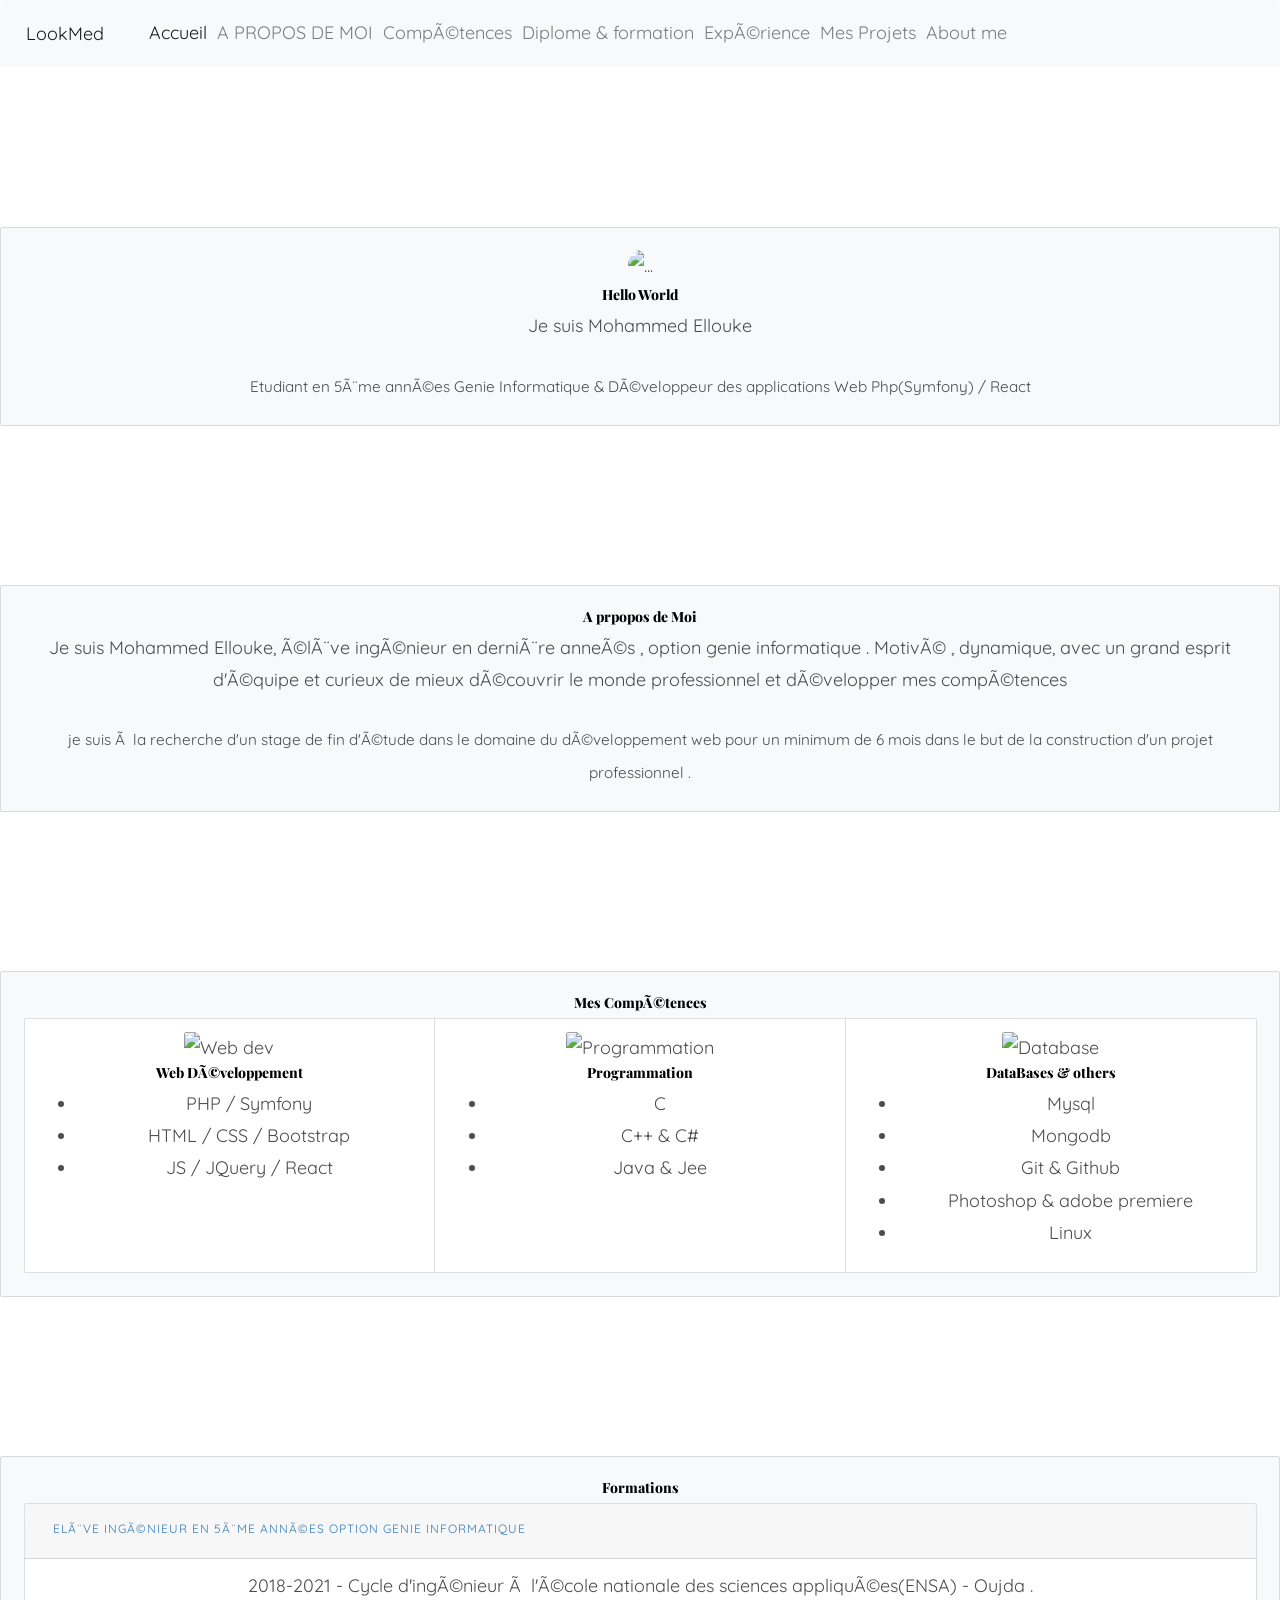
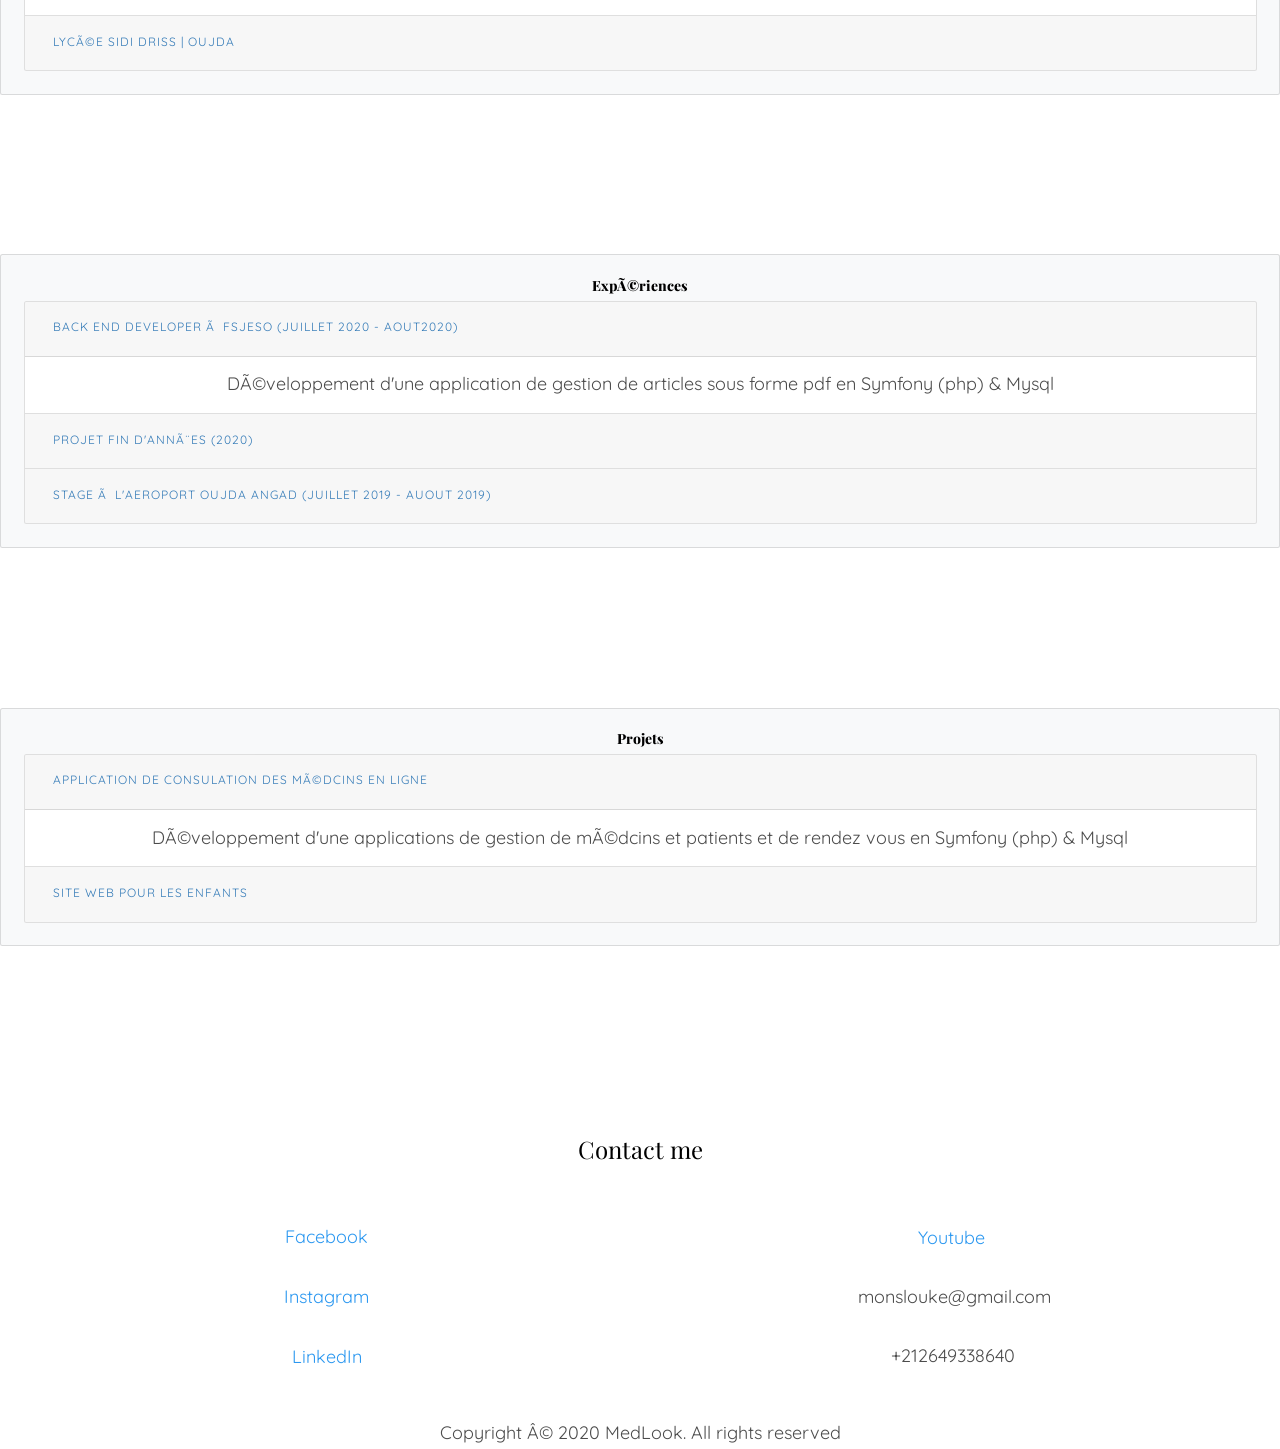
==== index.html @ b2bcc021 "up up" ====
<!DOCTYPE html>
<html>
    <head>
        
        <link rel="stylesheet" href="https://cdn.jsdelivr.net/npm/bootstrap@4.5.3/dist/css/bootstrap.min.css" integrity="sha384-TX8t27EcRE3e/ihU7zmQxVncDAy5uIKz4rEkgIXeMed4M0jlfIDPvg6uqKI2xXr2" crossorigin="anonymous">    
        <link rel="stylesheet" href="css/styles.css">
        <link href="https://fonts.googleapis.com/css?family=Quicksand:300,400,500,700" rel="stylesheet">
	    <link href="https://fonts.googleapis.com/css?family=Playfair+Display:400,400i,700" rel="stylesheet">
        <title>Mohammed World</title>
        <!-- Animate.css -->
     	<link rel="stylesheet" href="css/animate.css">
	    <!-- Icomoon Icon Fonts-->
	    <link rel="stylesheet" href="css/icomoon.css">
      	<!-- Bootstrap  -->
	    <link rel="stylesheet" href="css/bootstrap.css">
     	<!-- Flexslider  -->
	    <link rel="stylesheet" href="css/flexslider.css">
	    <!-- Flaticons  -->
	   
	    <!-- Owl Carousel -->
	   <link rel="stylesheet" href="css/owl.carousel.min.css">
	   <link rel="stylesheet" href="css/owl.theme.default.min.css">
	    <!-- Theme style  -->
	    <link rel="stylesheet" href="css/style.css">

	    <!-- Modernizr JS -->
	    <script src="js/modernizr-2.6.2.min.js"></script>
        
   
    </head>
    <body>


      
        <nav class="navbar navbar-expand-lg navbar-light bg-light mb-5">
            <a class="navbar-brand" href="#">LookMed</a>
            <button class="navbar-toggler" type="button" data-toggle="collapse" data-target="#navbarNavAltMarkup" aria-controls="navbarNavAltMarkup" aria-expanded="false" aria-label="Toggle navigation">
            <span class="navbar-toggler-icon"></span>
            </button>
            <div class="collapse navbar-collapse" id="navbarNavAltMarkup">
                <div class="navbar-nav">
            <a class="nav-link active" href="#acc">Accueil</a>
            <a class="nav-link" href="#apro">A PROPOS DE MOI</a>
            <a class="nav-link" href="#comp">Compétences</a>
            <a class="nav-link" href="#dip">Diplome & formation</a>
            <a class="nav-link" href="#exp">Expérience</a>
            <a class="nav-link" href="#proj">Mes Projets</a>
            <a class="nav-link" href="#abt">About me</a>
                </div>
            </div>
        </nav>    
            <br>
            <br>
            <br> 
            <br>
            <div class="card mb-3 shadow-none p-3 mb-5 bg-light rounded" id="acc">
                
                <div class="card-body text-center">
                    <img class="rounded-circle mb-2" src="./Images/me.png"   alt="..." width="200" height="200">
                    <h5 class="card-title">Hello World</h5>
                    <p class="card-text">Je suis Mohammed Ellouke</p>
                    <p class="card-text"><small >Etudiant en 5ème années Genie Informatique & Développeur des applications Web Php(Symfony) / React</small></p>
                </div>
            </div>
            <br>
            <br>
            <br>
            <br>
            <div class="card mb-3 shadow-none p-3 mb-5 bg-light rounded" id="apro">
                
                <div class="card-body text-center">
                    <h5 class="card-title">A prpopos de Moi</h5>
                    <p class="card-text">Je suis Mohammed Ellouke, élève ingénieur en dernière anneés , option genie informatique . Motivé , dynamique, avec un grand esprit d'équipe et curieux de mieux découvrir le monde professionnel et développer mes compétences </p>
                    <p class="card-text"><small >je suis à la recherche d'un stage de fin d'étude dans le domaine du développement web pour un minimum de 6 mois dans le but de la construction d'un projet professionnel .</small></p>
                </div>
            </div>
            <br>
            <br>
            <br> 
            <br>
            <div class="card mb-3 shadow-none p-3 mb-5 bg-light rounded" id="comp">
                <div class="card-body text-center">
                <h5 class="card-title">Mes Compétences</h5>
                <div class="card-group">
                    <div class="card text-center" >
                    <div class="card-body">
                        <img class="rounded center" src="./Images/web.jpg"  alt="Web dev" width="100" height="100">
                        <h5 class="card-title">Web Développement</h5>
                        <ul>
                            <li>PHP / Symfony</li>
                            <li>HTML / CSS / Bootstrap</li>
                            <li>JS / JQuery / React</li>
                        </ul>    
                    </div>
                    </div>
                    <div class="card text-center">
                    <div class="card-body">
                        <img class="rounded center" src="./Images/programmation.jpg" alt="Programmation" width="100" height="100">
                        <h5 class="card-title">Programmation</h5>
                        <ul>
                            <li>C</li>
                            <li>C++ & C#</li>
                            <li>Java & Jee</li>
                        </ul>    
                    </div>
                    </div>
                    <div class="card text-center">
                    <div class="card-body">
                        <img class="rounded center" src="./Images/database.jpg"  alt="Database" width="100" height="100">
                        <h5 class="card-title">DataBases & others</h5>
                        <ul>
                            <li>Mysql</li>
                            <li>Mongodb</li>
                            <li>Git & Github</li>
                            <li>Photoshop & adobe premiere</li>
                            <li>Linux</li>
                        </ul>  
                    </div>
                    </div>
                    </div>
                </div>
            </div>
            <br>
            <br>
            <br> 
            <br>
            <div class="card mb-3 shadow-none p-3 mb-5 bg-light rounded" id="dip">
                
                <div class="card-body text-center">
                    <h5 class="card-title">Formations</h5>
                    <div class="accordion" id="accordionExample0">
                        <div class="card">
                          <div class="card-header" id="headingOne0">
                            <h2 class="mb-0">
                              <button class="btn btn-link btn-block text-left" type="button" data-toggle="collapse" data-target="#collapseOne0" aria-expanded="true" aria-controls="collapseOne">
                                Elève ingénieur en 5ème années option Genie informatique 
                              </button>
                            </h2>
                          </div>
                      
                          <div id="collapseOne0" class="collapse show" aria-labelledby="headingOne0" data-parent="#accordionExample">
                            <div class="card-body">
                                2018-2021 - Cycle d'ingénieur à l'école nationale des sciences appliquées(ENSA) - Oujda .
                            </div>
                          </div>
                        </div>
                        <div class="card">
                          <div class="card-header" id="headingTwo0">
                            <h2 class="mb-0">
                              <button class="btn btn-link btn-block text-left collapsed" type="button" data-toggle="collapse" data-target="#collapseTwo0" aria-expanded="false" aria-controls="collapseTwo">
                                Lycée Sidi Driss | Oujda
                            </button>
                            </h2>
                          </div>
                          <div id="collapseTwo0" class="collapse" aria-labelledby="headingTwo0" data-parent="#accordionExample0">
                            <div class="card-body">
                                2015-2016 Baccalaureat Option Sciences expérimentales-Sciences physiques mention :Trés Bien
                            </div>
                          </div>
                        </div>
                      </div>    
                </div>
            </div>
            <br>
            <br>
            <br> 
            <br>
            <div class="card mb-3 shadow-none p-3 mb-5 bg-light rounded" id="exp">
                <div class="card-body text-center">
                    <h5 class="card-title">Expériences</h5>
                    <div class="accordion" id="accordionExample">
                        <div class="card">
                          <div class="card-header" id="headingOne">
                            <h2 class="mb-0">
                              <button class="btn btn-link btn-block text-left" type="button" data-toggle="collapse" data-target="#collapseOne" aria-expanded="true" aria-controls="collapseOne">
                                Back End Developer à FSJESO (juillet 2020 - Aout2020) 
                              </button>
                            </h2>
                          </div>
                      
                          <div id="collapseOne" class="collapse show" aria-labelledby="headingOne" data-parent="#accordionExample">
                            <div class="card-body">
                                Développement d'une application de gestion de articles sous forme pdf en Symfony (php) & Mysql
                            </div>
                          </div>
                        </div>
                        <div class="card">
                          <div class="card-header" id="headingTwo">
                            <h2 class="mb-0">
                              <button class="btn btn-link btn-block text-left collapsed" type="button" data-toggle="collapse" data-target="#collapseTwo" aria-expanded="false" aria-controls="collapseTwo">
                                Projet fin d'annèes (2020)
                            </button>
                            </h2>
                          </div>
                          <div id="collapseTwo" class="collapse" aria-labelledby="headingTwo" data-parent="#accordionExample">
                            <div class="card-body">
                               Application web de Gestion des dilemmes et de votes pour des statistiques étiques en Symfony(php) & React &Mongodb
                            </div>
                          </div>
                        </div>
                        <div class="card">
                            <div class="card-header" id="headingTwo">
                              <h2 class="mb-0">
                                <button class="btn btn-link btn-block text-left collapsed" type="button" data-toggle="collapse" data-target="#collapseTwo" aria-expanded="false" aria-controls="collapseTwo">
                                  Stage à L'aeroport Oujda Angad (juillet 2019 - Auout 2019)
                              </button>
                              </h2>
                            </div>
                            <div id="collapseTwo" class="collapse" aria-labelledby="headingTwo" data-parent="#accordionExample">
                              <div class="card-body">
                                 Application web de Gestion des badges en Php & Mysql
                              </div>
                            </div>
                          </div>
                      </div>    
                        
                        
                    
                          
					   
                </div>
            </div>
            <br>
            <br>
            <br> 
            <br>
            <div class="card mb-3 shadow-none p-3 mb-5 bg-light rounded" id="proj">
                <div class="card-body text-center">
                    <h5 class="card-title">Projets</h5>
                    <div class="accordion" id="accordionExample1">
                        <div class="card">
                          <div class="card-header" id="headingOne1">
                            <h2 class="mb-0">
                              <button class="btn btn-link btn-block text-left" type="button" data-toggle="collapse" data-target="#collapseOne1" aria-expanded="true" aria-controls="collapseOne">
                                Application de consulation des médcins en ligne
                              </button>
                            </h2>
                          </div>
                      
                          <div id="collapseOne1" class="collapse show" aria-labelledby="headingOne1" data-parent="#accordionExample1">
                            <div class="card-body">
                                Développement d'une applications de gestion de médcins et patients et de rendez vous en Symfony (php) & Mysql
                            </div>
                          </div>
                        </div>
                        <div class="card">
                          <div class="card-header" id="headingTwo1">
                            <h2 class="mb-0">
                              <button class="btn btn-link btn-block text-left collapsed" type="button" data-toggle="collapse" data-target="#collapseTwo1" aria-expanded="false" aria-controls="collapseTwo">
                                site web pour les enfants
                            </button>
                            </h2>
                          </div>
                          <div id="collapseTwo1" class="collapse" aria-labelledby="headingTwo1" data-parent="#accordionExample1">
                            <div class="card-body">
                              Développement d'un site web qui contient des cours pour les primaires et des tutorials et des jeux de mémoires en Symfony(php) & React & Mysql
                            </div>
                          </div>
                        </div>
                    </div>    
                </div>
            </div>
            <br>
            <br>
            <br> 
            <br>
            <div class="py-5 bg-orange" id="abt">
                    <div>
                        <h3 class="text-center font-weight-normal">Contact me </h3>
                        <div class="d-flex flex-wrap justify-content-around px-4 pt-4 coordonnes">
                            <div class="d-flex flex-even flex-column justify-content-center coordgrp">
                                <div class="flex-even d-flex justify-content-center align-items-center">
                                    <a class="d-flex justify-content-center align-items-center my-2" href="https://www.facebook.com/SimoMbo54" target="_blank">
                                        <img class="mr-2" src="./images/fb.png">
                                        Facebook
                                    </a>
                                </div>
                                <div class="flex-even d-flex justify-content-center align-items-center">
                                    <a class="d-flex justify-content-center align-items-center my-2" href="https://www.instagram.com/mohammed.ellouke/" target="_blank">
                                        <img class="mr-2" src="./images/insta.png">
                                        Instagram
                                    </a>
                                </div>
                                <div class="flex-even d-flex justify-content-center align-items-center">
                                    <a class="d-flex justify-content-center align-items-center my-2" href="https://www.linkedin.com/in/mohammedellouke/" target="_blank">
                                        <img class="mr-2" src="./images/li.png">
                                        LinkedIn
                                    </a>
                                </div>
                            </div>
                            <div class="d-flex flex-even flex-column justify-content-center coordgrp">
                                <div class="flex-even d-flex justify-content-center align-items-center">
                                    <a class="d-flex justify-content-center align-items-center my-2" href="https://www.youtube.com/user/notsmidox34/" target="_blank">
                                        <img class="mr-2" src="./images/yt.png">
                                        Youtube
                                    </a>
                                </div>
                                <div class="flex-even d-flex justify-content-center align-items-center my-2 singcord">
                                    <div class="singcordcontent">
                                        <img class="mr-2" src="./images/mail.png">
                                        <span>monslouke@gmail.com</span>
                                    </div>
                                </div>
                                <div class="flex-even d-flex justify-content-center align-items-center my-2 singcord">
                                    <div class="singcordcontent">
                                        <img class="mr-2 " src="./images/tel.png">
                                        <span>+212649338640</span>
                                    </div>
                                </div>
                            
                            </div>
                        </div>
                    </div>
                   
                        
                        
                    
                          
					   
            </div>

            <div class="footer px-1 bg-white text-center">
                Copyright © 2020 MedLook. All rights reserved
            </div>
            




            
            	<!-- jQuery -->
        	<script src="js/jquery.min.js"></script>
	<!-- jQuery Easing -->
	        <script src="js/jquery.easing.1.3.js"></script>
	<!-- Bootstrap -->
	        <script src="js/bootstrap.min.js"></script>
	<!-- Waypoints -->
	        <script src="js/jquery.waypoints.min.js"></script>
	<!-- Flexslider -->
	        <script src="js/jquery.flexslider-min.js"></script>
	<!-- Owl carousel -->
	        <script src="js/owl.carousel.min.js"></script>
	<!-- Counters -->
	        <script src="js/jquery.countTo.js"></script>
	
	
	<!-- MAIN JS -->
	        <script src="js/main.js"></script>
            <script src="https://cdn.jsdelivr.net/npm/popper.js@1.16.1/dist/umd/popper.min.js" integrity="sha384-9/reFTGAW83EW2RDu2S0VKaIzap3H66lZH81PoYlFhbGU+6BZp6G7niu735Sk7lN" crossorigin="anonymous"></script>    
            <script src="https://code.jquery.com/jquery-3.5.1.slim.min.js" integrity="sha384-DfXdz2htPH0lsSSs5nCTpuj/zy4C+OGpamoFVy38MVBnE+IbbVYUew+OrCXaRkfj" crossorigin="anonymous"></script>
            <script src="https://cdn.jsdelivr.net/npm/bootstrap@4.5.3/dist/js/bootstrap.bundle.min.js" integrity="sha384-ho+j7jyWK8fNQe+A12Hb8AhRq26LrZ/JpcUGGOn+Y7RsweNrtN/tE3MoK7ZeZDyx" crossorigin="anonymous"></script>        
    </body>


</html>
---- css/icomoon.css ----
@font-face {
    font-family: 'icomoon';
    src:  url('fonts/icomoon.eot?6py85u');
    src:  url('fonts/icomoon.eot?6py85u#iefix') format('embedded-opentype'),
      url('fonts/icomoon.ttf?6py85u') format('truetype'),
      url('fonts/icomoon.woff?6py85u') format('woff'),
      url('fonts/icomoon.svg?6py85u#icomoon') format('svg');
    font-weight: normal;
    font-style: normal;
  }
  
  [class^="icon-"], [class*=" icon-"] {
    /* use !important to prevent issues with browser extensions that change fonts */
    font-family: 'icomoon' !important;
    speak: none;
    font-style: normal;
    font-weight: normal;
    font-variant: normal;
    text-transform: none;
    line-height: 1;
  
    /* Better Font Rendering =========== */
    -webkit-font-smoothing: antialiased;
    -moz-osx-font-smoothing: grayscale;
  }
  
  .icon-times:before {
    content: "\e930";
  }
  .icon-tick:before {
    content: "\e931";
  }
  .icon-plus:before {
    content: "\e932";
  }
  .icon-minus:before {
    content: "\e933";
  }
  .icon-equals:before {
    content: "\e934";
  }
  .icon-divide:before {
    content: "\e935";
  }
  .icon-chevron-right:before {
    content: "\e936";
  }
  .icon-chevron-left:before {
    content: "\e937";
  }
  .icon-arrow-right-thick:before {
    content: "\e938";
  }
  .icon-arrow-left-thick:before {
    content: "\e939";
  }
  .icon-th-small:before {
    content: "\e93a";
  }
  .icon-th-menu:before {
    content: "\e93b";
  }
  .icon-th-list:before {
    content: "\e93c";
  }
  .icon-th-large:before {
    content: "\e93d";
  }
  .icon-home:before {
    content: "\e93e";
  }
  .icon-arrow-forward:before {
    content: "\e93f";
  }
  .icon-arrow-back:before {
    content: "\e940";
  }
  .icon-rss:before {
    content: "\e941";
  }
  .icon-location:before {
    content: "\e942";
  }
  .icon-link:before {
    content: "\e943";
  }
  .icon-image:before {
    content: "\e944";
  }
  .icon-arrow-up-thick:before {
    content: "\e945";
  }
  .icon-arrow-down-thick:before {
    content: "\e946";
  }
  .icon-starburst:before {
    content: "\e947";
  }
  .icon-starburst-outline:before {
    content: "\e948";
  }
  .icon-star3:before {
    content: "\e949";
  }
  .icon-flow-children:before {
    content: "\e94a";
  }
  .icon-export:before {
    content: "\e94b";
  }
  .icon-delete2:before {
    content: "\e94c";
  }
  .icon-delete-outline:before {
    content: "\e94d";
  }
  .icon-cloud-storage:before {
    content: "\e94e";
  }
  .icon-wi-fi:before {
    content: "\e94f";
  }
  .icon-heart:before {
    content: "\e950";
  }
  .icon-flash:before {
    content: "\e951";
  }
  .icon-cancel:before {
    content: "\e952";
  }
  .icon-backspace:before {
    content: "\e953";
  }
  .icon-attachment:before {
    content: "\e954";
  }
  .icon-arrow-move:before {
    content: "\e955";
  }
  .icon-warning:before {
    content: "\e956";
  }
  .icon-user:before {
    content: "\e957";
  }
  .icon-radar:before {
    content: "\e958";
  }
  .icon-lock-open:before {
    content: "\e959";
  }
  .icon-lock-closed:before {
    content: "\e95a";
  }
  .icon-location-arrow:before {
    content: "\e95b";
  }
  .icon-info:before {
    content: "\e95c";
  }
  .icon-user-delete:before {
    content: "\e95d";
  }
  .icon-user-add:before {
    content: "\e95e";
  }
  .icon-media-pause:before {
    content: "\e95f";
  }
  .icon-group:before {
    content: "\e960";
  }
  .icon-chart-pie:before {
    content: "\e961";
  }
  .icon-chart-line:before {
    content: "\e962";
  }
  .icon-chart-bar:before {
    content: "\e963";
  }
  .icon-chart-area:before {
    content: "\e964";
  }
  .icon-video:before {
    content: "\e965";
  }
  .icon-point-of-interest:before {
    content: "\e966";
  }
  .icon-infinity:before {
    content: "\e967";
  }
  .icon-globe:before {
    content: "\e968";
  }
  .icon-eye:before {
    content: "\e969";
  }
  .icon-cog:before {
    content: "\e96a";
  }
  .icon-camera:before {
    content: "\e96b";
  }
  .icon-upload:before {
    content: "\e96c";
  }
  .icon-scissors:before {
    content: "\e96d";
  }
  .icon-refresh:before {
    content: "\e96e";
  }
  .icon-pin:before {
    content: "\e96f";
  }
  .icon-key:before {
    content: "\e970";
  }
  .icon-info-large:before {
    content: "\e971";
  }
  .icon-eject:before {
    content: "\e972";
  }
  .icon-download:before {
    content: "\e973";
  }
  .icon-zoom:before {
    content: "\e974";
  }
  .icon-zoom-out:before {
    content: "\e975";
  }
  .icon-zoom-in:before {
    content: "\e976";
  }
  .icon-sort-numerically:before {
    content: "\e977";
  }
  .icon-sort-alphabetically:before {
    content: "\e978";
  }
  .icon-input-checked:before {
    content: "\e979";
  }
  .icon-calender:before {
    content: "\e97a";
  }
  .icon-world2:before {
    content: "\e97b";
  }
  .icon-notes:before {
    content: "\e97c";
  }
  .icon-code:before {
    content: "\e97d";
  }
  .icon-arrow-sync:before {
    content: "\e97e";
  }
  .icon-arrow-shuffle:before {
    content: "\e97f";
  }
  .icon-arrow-repeat:before {
    content: "\e980";
  }
  .icon-arrow-minimise:before {
    content: "\e981";
  }
  .icon-arrow-maximise:before {
    content: "\e982";
  }
  .icon-arrow-loop:before {
    content: "\e983";
  }
  .icon-anchor:before {
    content: "\e984";
  }
  .icon-spanner:before {
    content: "\e985";
  }
  .icon-puzzle:before {
    content: "\e986";
  }
  .icon-power:before {
    content: "\e987";
  }
  .icon-plane:before {
    content: "\e988";
  }
  .icon-pi:before {
    content: "\e989";
  }
  .icon-phone:before {
    content: "\e98a";
  }
  .icon-microphone2:before {
    content: "\e98b";
  }
  .icon-media-rewind:before {
    content: "\e98c";
  }
  .icon-flag:before {
    content: "\e98d";
  }
  .icon-adjust-brightness:before {
    content: "\e98e";
  }
  .icon-waves:before {
    content: "\e98f";
  }
  .icon-social-twitter:before {
    content: "\e990";
  }
  .icon-social-facebook:before {
    content: "\e991";
  }
  .icon-social-dribbble:before {
    content: "\e992";
  }
  .icon-media-stop:before {
    content: "\e993";
  }
  .icon-media-record:before {
    content: "\e994";
  }
  .icon-media-play:before {
    content: "\e995";
  }
  .icon-media-fast-forward:before {
    content: "\e996";
  }
  .icon-media-eject:before {
    content: "\e997";
  }
  .icon-social-vimeo:before {
    content: "\e998";
  }
  .icon-social-tumbler:before {
    content: "\e999";
  }
  .icon-social-skype:before {
    content: "\e99a";
  }
  .icon-social-pinterest:before {
    content: "\e99b";
  }
  .icon-social-linkedin:before {
    content: "\e99c";
  }
  .icon-social-last-fm:before {
    content: "\e99d";
  }
  .icon-social-github:before {
    content: "\e99e";
  }
  .icon-social-flickr:before {
    content: "\e99f";
  }
  .icon-at:before {
    content: "\e9a0";
  }
  .icon-times-outline:before {
    content: "\e9a1";
  }
  .icon-plus-outline:before {
    content: "\e9a2";
  }
  .icon-minus-outline:before {
    content: "\e9a3";
  }
  .icon-tick-outline:before {
    content: "\e9a4";
  }
  .icon-th-large-outline:before {
    content: "\e9a5";
  }
  .icon-equals-outline:before {
    content: "\e9a6";
  }
  .icon-divide-outline:before {
    content: "\e9a7";
  }
  .icon-chevron-right-outline:before {
    content: "\e9a8";
  }
  .icon-chevron-left-outline:before {
    content: "\e9a9";
  }
  .icon-arrow-right-outline:before {
    content: "\e9aa";
  }
  .icon-arrow-left-outline:before {
    content: "\e9ab";
  }
  .icon-th-small-outline:before {
    content: "\e9ac";
  }
  .icon-th-menu-outline:before {
    content: "\e9ad";
  }
  .icon-th-list-outline:before {
    content: "\e9ae";
  }
  .icon-news2:before {
    content: "\e9b1";
  }
  .icon-home-outline:before {
    content: "\e9b2";
  }
  .icon-arrow-up-outline:before {
    content: "\e9b3";
  }
  .icon-arrow-forward-outline:before {
    content: "\e9b4";
  }
  .icon-arrow-down-outline:before {
    content: "\e9b5";
  }
  .icon-arrow-back-outline:before {
    content: "\e9b6";
  }
  .icon-trash3:before {
    content: "\e9b7";
  }
  .icon-rss-outline:before {
    content: "\e9b8";
  }
  .icon-message:before {
    content: "\e9b9";
  }
  .icon-location-outline:before {
    content: "\e9ba";
  }
  .icon-link-outline:before {
    content: "\e9bb";
  }
  .icon-image-outline:before {
    content: "\e9bc";
  }
  .icon-export-outline:before {
    content: "\e9bd";
  }
  .icon-cross:before {
    content: "\e9be";
  }
  .icon-wi-fi-outline:before {
    content: "\e9bf";
  }
  .icon-star-outline:before {
    content: "\e9c0";
  }
  .icon-media-pause-outline:before {
    content: "\e9c1";
  }
  .icon-mail:before {
    content: "\e9c2";
  }
  .icon-heart-outline:before {
    content: "\e9c3";
  }
  .icon-flash-outline:before {
    content: "\e9c4";
  }
  .icon-cancel-outline:before {
    content: "\e9c5";
  }
  .icon-beaker:before {
    content: "\e9c6";
  }
  .icon-arrow-move-outline:before {
    content: "\e9c7";
  }
  .icon-watch2:before {
    content: "\e9c8";
  }
  .icon-warning-outline:before {
    content: "\e9c9";
  }
  .icon-time:before {
    content: "\e9ca";
  }
  .icon-radar-outline:before {
    content: "\e9cb";
  }
  .icon-lock-open-outline:before {
    content: "\e9cc";
  }
  .icon-location-arrow-outline:before {
    content: "\e9cd";
  }
  .icon-info-outline:before {
    content: "\e9ce";
  }
  .icon-backspace-outline:before {
    content: "\e9cf";
  }
  .icon-attachment-outline:before {
    content: "\e9d0";
  }
  .icon-user-outline:before {
    content: "\e9d1";
  }
  .icon-user-delete-outline:before {
    content: "\e9d2";
  }
  .icon-user-add-outline:before {
    content: "\e9d3";
  }
  .icon-lock-closed-outline:before {
    content: "\e9d4";
  }
  .icon-group-outline:before {
    content: "\e9d5";
  }
  .icon-chart-pie-outline:before {
    content: "\e9d6";
  }
  .icon-chart-line-outline:before {
    content: "\e9d7";
  }
  .icon-chart-bar-outline:before {
    content: "\e9d8";
  }
  .icon-chart-area-outline:before {
    content: "\e9d9";
  }
  .icon-video-outline:before {
    content: "\e9da";
  }
  .icon-point-of-interest-outline:before {
    content: "\e9db";
  }
  .icon-map:before {
    content: "\e9dc";
  }
  .icon-key-outline:before {
    content: "\e9dd";
  }
  .icon-infinity-outline:before {
    content: "\e9de";
  }
  .icon-globe-outline:before {
    content: "\e9df";
  }
  .icon-eye-outline:before {
    content: "\e9e0";
  }
  .icon-cog-outline:before {
    content: "\e9e1";
  }
  .icon-camera-outline:before {
    content: "\e9e2";
  }
  .icon-upload-outline:before {
    content: "\e9e3";
  }
  .icon-support:before {
    content: "\e9e4";
  }
  .icon-scissors-outline:before {
    content: "\e9e5";
  }
  .icon-refresh-outline:before {
    content: "\e9e6";
  }
  .icon-info-large-outline:before {
    content: "\e9e7";
  }
  .icon-eject-outline:before {
    content: "\e9e8";
  }
  .icon-download-outline:before {
    content: "\e9e9";
  }
  .icon-battery-mid:before {
    content: "\e9ea";
  }
  .icon-battery-low:before {
    content: "\e9eb";
  }
  .icon-battery-high:before {
    content: "\e9ec";
  }
  .icon-zoom-outline:before {
    content: "\e9ed";
  }
  .icon-zoom-out-outline:before {
    content: "\e9ee";
  }
  .icon-zoom-in-outline:before {
    content: "\e9ef";
  }
  .icon-tag3:before {
    content: "\e9f0";
  }
  .icon-tabs-outline:before {
    content: "\e9f1";
  }
  .icon-pin-outline:before {
    content: "\e9f2";
  }
  .icon-message-typing:before {
    content: "\e9f3";
  }
  .icon-directions:before {
    content: "\e9f4";
  }
  .icon-battery-full:before {
    content: "\e9f5";
  }
  .icon-battery-charge:before {
    content: "\e9f6";
  }
  .icon-pipette:before {
    content: "\e9f7";
  }
  .icon-pencil:before {
    content: "\e9f8";
  }
  .icon-folder:before {
    content: "\e9f9";
  }
  .icon-folder-delete:before {
    content: "\e9fa";
  }
  .icon-folder-add:before {
    content: "\e9fb";
  }
  .icon-edit:before {
    content: "\e9fc";
  }
  .icon-document:before {
    content: "\e9fd";
  }
  .icon-document-delete:before {
    content: "\e9fe";
  }
  .icon-document-add:before {
    content: "\e9ff";
  }
  .icon-brush:before {
    content: "\ea00";
  }
  .icon-thumbs-up:before {
    content: "\ea01";
  }
  .icon-thumbs-down:before {
    content: "\ea02";
  }
  .icon-pen:before {
    content: "\ea03";
  }
  .icon-sort-numerically-outline:before {
    content: "\ea04";
  }
  .icon-sort-alphabetically-outline:before {
    content: "\ea05";
  }
  .icon-social-last-fm-circular:before {
    content: "\ea06";
  }
  .icon-social-github-circular:before {
    content: "\ea07";
  }
  .icon-compass:before {
    content: "\ea08";
  }
  .icon-bookmark:before {
    content: "\ea09";
  }
  .icon-input-checked-outline:before {
    content: "\ea0a";
  }
  .icon-code-outline:before {
    content: "\ea0b";
  }
  .icon-calender-outline:before {
    content: "\ea0c";
  }
  .icon-business-card:before {
    content: "\ea0d";
  }
  .icon-arrow-up:before {
    content: "\ea0e";
  }
  .icon-arrow-sync-outline:before {
    content: "\ea0f";
  }
  .icon-arrow-right:before {
    content: "\ea10";
  }
  .icon-arrow-repeat-outline:before {
    content: "\ea11";
  }
  .icon-arrow-loop-outline:before {
    content: "\ea12";
  }
  .icon-arrow-left:before {
    content: "\ea13";
  }
  .icon-flow-switch:before {
    content: "\ea14";
  }
  .icon-flow-parallel:before {
    content: "\ea15";
  }
  .icon-flow-merge:before {
    content: "\ea16";
  }
  .icon-document-text:before {
    content: "\ea17";
  }
  .icon-clipboard:before {
    content: "\ea18";
  }
  .icon-calculator:before {
    content: "\ea19";
  }
  .icon-arrow-minimise-outline:before {
    content: "\ea1a";
  }
  .icon-arrow-maximise-outline:before {
    content: "\ea1b";
  }
  .icon-arrow-down:before {
    content: "\ea1c";
  }
  .icon-gift:before {
    content: "\ea1d";
  }
  .icon-film:before {
    content: "\ea1e";
  }
  .icon-database:before {
    content: "\ea1f";
  }
  .icon-bell:before {
    content: "\ea20";
  }
  .icon-anchor-outline:before {
    content: "\ea21";
  }
  .icon-adjust-contrast:before {
    content: "\ea22";
  }
  .icon-world-outline:before {
    content: "\ea23";
  }
  .icon-shopping-bag:before {
    content: "\ea24";
  }
  .icon-power-outline:before {
    content: "\ea25";
  }
  .icon-notes-outline:before {
    content: "\ea26";
  }
  .icon-device-tablet:before {
    content: "\ea27";
  }
  .icon-device-phone:before {
    content: "\ea28";
  }
  .icon-device-laptop:before {
    content: "\ea29";
  }
  .icon-device-desktop:before {
    content: "\ea2a";
  }
  .icon-briefcase:before {
    content: "\ea2b";
  }
  .icon-stopwatch:before {
    content: "\ea2c";
  }
  .icon-spanner-outline:before {
    content: "\ea2d";
  }
  .icon-puzzle-outline:before {
    content: "\ea2e";
  }
  .icon-printer:before {
    content: "\ea2f";
  }
  .icon-pi-outline:before {
    content: "\ea30";
  }
  .icon-lightbulb:before {
    content: "\ea31";
  }
  .icon-flag-outline:before {
    content: "\ea32";
  }
  .icon-contacts:before {
    content: "\ea33";
  }
  .icon-archive2:before {
    content: "\ea34";
  }
  .icon-weather-stormy:before {
    content: "\ea35";
  }
  .icon-weather-shower:before {
    content: "\ea36";
  }
  .icon-weather-partly-sunny:before {
    content: "\ea37";
  }
  .icon-weather-downpour:before {
    content: "\ea38";
  }
  .icon-weather-cloudy:before {
    content: "\ea39";
  }
  .icon-plane-outline:before {
    content: "\ea3a";
  }
  .icon-phone-outline:before {
    content: "\ea3b";
  }
  .icon-microphone-outline:before {
    content: "\ea3c";
  }
  .icon-weather-windy:before {
    content: "\ea3d";
  }
  .icon-weather-windy-cloudy:before {
    content: "\ea3e";
  }
  .icon-weather-sunny:before {
    content: "\ea3f";
  }
  .icon-weather-snow:before {
    content: "\ea40";
  }
  .icon-weather-night:before {
    content: "\ea41";
  }
  .icon-media-stop-outline:before {
    content: "\ea42";
  }
  .icon-media-rewind-outline:before {
    content: "\ea43";
  }
  .icon-media-record-outline:before {
    content: "\ea44";
  }
  .icon-media-play-outline:before {
    content: "\ea45";
  }
  .icon-media-fast-forward-outline:before {
    content: "\ea46";
  }
  .icon-media-eject-outline:before {
    content: "\ea47";
  }
  .icon-wine:before {
    content: "\ea48";
  }
  .icon-waves-outline:before {
    content: "\ea49";
  }
  .icon-ticket:before {
    content: "\ea4a";
  }
  .icon-tags:before {
    content: "\ea4b";
  }
  .icon-plug:before {
    content: "\ea4c";
  }
  .icon-headphones:before {
    content: "\ea4d";
  }
  .icon-credit-card:before {
    content: "\ea4e";
  }
  .icon-coffee:before {
    content: "\ea4f";
  }
  .icon-book:before {
    content: "\ea50";
  }
  .icon-beer:before {
    content: "\ea51";
  }
  .icon-volume2:before {
    content: "\ea52";
  }
  .icon-volume-up:before {
    content: "\ea53";
  }
  .icon-volume-mute:before {
    content: "\ea54";
  }
  .icon-volume-down:before {
    content: "\ea55";
  }
  .icon-social-vimeo-circular:before {
    content: "\ea56";
  }
  .icon-social-twitter-circular:before {
    content: "\ea57";
  }
  .icon-social-pinterest-circular:before {
    content: "\ea58";
  }
  .icon-social-linkedin-circular:before {
    content: "\ea59";
  }
  .icon-social-facebook-circular:before {
    content: "\ea5a";
  }
  .icon-social-dribbble-circular:before {
    content: "\ea5b";
  }
  .icon-tree:before {
    content: "\ea5c";
  }
  .icon-thermometer2:before {
    content: "\ea5d";
  }
  .icon-social-tumbler-circular:before {
    content: "\ea5e";
  }
  .icon-social-skype-outline:before {
    content: "\ea5f";
  }
  .icon-social-flickr-circular:before {
    content: "\ea60";
  }
  .icon-social-at-circular:before {
    content: "\ea61";
  }
  .icon-shopping-cart:before {
    content: "\ea62";
  }
  .icon-messages:before {
    content: "\ea63";
  }
  .icon-leaf:before {
    content: "\ea64";
  }
  .icon-feather:before {
    content: "\ea65";
  }
  .icon-eye2:before {
    content: "\e064";
  }
  .icon-paper-clip:before {
    content: "\e065";
  }
  .icon-mail5:before {
    content: "\e066";
  }
  .icon-toggle:before {
    content: "\e067";
  }
  .icon-layout:before {
    content: "\e068";
  }
  .icon-link2:before {
    content: "\e069";
  }
  .icon-bell2:before {
    content: "\e06a";
  }
  .icon-lock3:before {
    content: "\e06b";
  }
  .icon-unlock:before {
    content: "\e06c";
  }
  .icon-ribbon2:before {
    content: "\e06d";
  }
  .icon-image2:before {
    content: "\e06e";
  }
  .icon-signal:before {
    content: "\e06f";
  }
  .icon-target3:before {
    content: "\e070";
  }
  .icon-clipboard3:before {
    content: "\e071";
  }
  .icon-clock3:before {
    content: "\e072";
  }
  .icon-watch:before {
    content: "\e073";
  }
  .icon-air-play:before {
    content: "\e074";
  }
  .icon-camera3:before {
    content: "\e075";
  }
  .icon-video2:before {
    content: "\e076";
  }
  .icon-disc:before {
    content: "\e077";
  }
  .icon-printer3:before {
    content: "\e078";
  }
  .icon-monitor:before {
    content: "\e079";
  }
  .icon-server:before {
    content: "\e07a";
  }
  .icon-cog2:before {
    content: "\e07b";
  }
  .icon-heart3:before {
    content: "\e07c";
  }
  .icon-paragraph:before {
    content: "\e07d";
  }
  .icon-align-justify:before {
    content: "\e07e";
  }
  .icon-align-left:before {
    content: "\e07f";
  }
  .icon-align-center:before {
    content: "\e080";
  }
  .icon-align-right:before {
    content: "\e081";
  }
  .icon-book2:before {
    content: "\e082";
  }
  .icon-layers2:before {
    content: "\e083";
  }
  .icon-stack2:before {
    content: "\e084";
  }
  .icon-stack-2:before {
    content: "\e085";
  }
  .icon-paper:before {
    content: "\e086";
  }
  .icon-paper-stack:before {
    content: "\e087";
  }
  .icon-search3:before {
    content: "\e088";
  }
  .icon-zoom-in2:before {
    content: "\e089";
  }
  .icon-zoom-out2:before {
    content: "\e08a";
  }
  .icon-reply2:before {
    content: "\e08b";
  }
  .icon-circle-plus:before {
    content: "\e08c";
  }
  .icon-circle-minus:before {
    content: "\e08d";
  }
  .icon-circle-check:before {
    content: "\e08e";
  }
  .icon-circle-cross:before {
    content: "\e08f";
  }
  .icon-square-plus:before {
    content: "\e090";
  }
  .icon-square-minus:before {
    content: "\e091";
  }
  .icon-square-check:before {
    content: "\e092";
  }
  .icon-square-cross:before {
    content: "\e093";
  }
  .icon-microphone:before {
    content: "\e094";
  }
  .icon-record:before {
    content: "\e095";
  }
  .icon-skip-back:before {
    content: "\e096";
  }
  .icon-rewind:before {
    content: "\e097";
  }
  .icon-play4:before {
    content: "\e098";
  }
  .icon-pause3:before {
    content: "\e099";
  }
  .icon-stop3:before {
    content: "\e09a";
  }
  .icon-fast-forward:before {
    content: "\e09b";
  }
  .icon-skip-forward:before {
    content: "\e09c";
  }
  .icon-shuffle2:before {
    content: "\e09d";
  }
  .icon-repeat:before {
    content: "\e09e";
  }
  .icon-folder2:before {
    content: "\e09f";
  }
  .icon-umbrella:before {
    content: "\e0a0";
  }
  .icon-moon:before {
    content: "\e0a1";
  }
  .icon-thermometer:before {
    content: "\e0a2";
  }
  .icon-drop:before {
    content: "\e0a3";
  }
  .icon-sun2:before {
    content: "\e0a4";
  }
  .icon-cloud3:before {
    content: "\e0a5";
  }
  .icon-cloud-upload2:before {
    content: "\e0a6";
  }
  .icon-cloud-download2:before {
    content: "\e0a7";
  }
  .icon-upload4:before {
    content: "\e0a8";
  }
  .icon-download4:before {
    content: "\e0a9";
  }
  .icon-location3:before {
    content: "\e0aa";
  }
  .icon-location-2:before {
    content: "\e0ab";
  }
  .icon-map3:before {
    content: "\e0ac";
  }
  .icon-battery:before {
    content: "\e0ad";
  }
  .icon-head:before {
    content: "\e0ae";
  }
  .icon-briefcase3:before {
    content: "\e0af";
  }
  .icon-speech-bubble:before {
    content: "\e0b0";
  }
  .icon-anchor2:before {
    content: "\e0b1";
  }
  .icon-globe2:before {
    content: "\e0b2";
  }
  .icon-box:before {
    content: "\e0b3";
  }
  .icon-reload:before {
    content: "\e0b4";
  }
  .icon-share3:before {
    content: "\e0b5";
  }
  .icon-marquee:before {
    content: "\e0b6";
  }
  .icon-marquee-plus:before {
    content: "\e0b7";
  }
  .icon-marquee-minus:before {
    content: "\e0b8";
  }
  .icon-tag:before {
    content: "\e0b9";
  }
  .icon-power2:before {
    content: "\e0ba";
  }
  .icon-command2:before {
    content: "\e0bb";
  }
  .icon-alt:before {
    content: "\e0bc";
  }
  .icon-esc:before {
    content: "\e0bd";
  }
  .icon-bar-graph:before {
    content: "\e0be";
  }
  .icon-bar-graph-2:before {
    content: "\e0bf";
  }
  .icon-pie-graph:before {
    content: "\e0c0";
  }
  .icon-star:before {
    content: "\e0c1";
  }
  .icon-arrow-left3:before {
    content: "\e0c2";
  }
  .icon-arrow-right3:before {
    content: "\e0c3";
  }
  .icon-arrow-up3:before {
    content: "\e0c4";
  }
  .icon-arrow-down3:before {
    content: "\e0c5";
  }
  .icon-volume:before {
    content: "\e0c6";
  }
  .icon-mute:before {
    content: "\e0c7";
  }
  .icon-content-right:before {
    content: "\e100";
  }
  .icon-content-left:before {
    content: "\e101";
  }
  .icon-grid2:before {
    content: "\e102";
  }
  .icon-grid-2:before {
    content: "\e103";
  }
  .icon-columns:before {
    content: "\e104";
  }
  .icon-loader:before {
    content: "\e105";
  }
  .icon-bag:before {
    content: "\e106";
  }
  .icon-ban:before {
    content: "\e107";
  }
  .icon-flag3:before {
    content: "\e108";
  }
  .icon-trash:before {
    content: "\e109";
  }
  .icon-expand2:before {
    content: "\e110";
  }
  .icon-contract:before {
    content: "\e111";
  }
  .icon-maximize:before {
    content: "\e112";
  }
  .icon-minimize:before {
    content: "\e113";
  }
  .icon-plus2:before {
    content: "\e114";
  }
  .icon-minus2:before {
    content: "\e115";
  }
  .icon-check:before {
    content: "\e116";
  }
  .icon-cross2:before {
    content: "\e117";
  }
  .icon-move:before {
    content: "\e118";
  }
  .icon-delete:before {
    content: "\e119";
  }
  .icon-menu5:before {
    content: "\e120";
  }
  .icon-archive:before {
    content: "\e121";
  }
  .icon-inbox:before {
    content: "\e122";
  }
  .icon-outbox:before {
    content: "\e123";
  }
  .icon-file:before {
    content: "\e124";
  }
  .icon-file-add:before {
    content: "\e125";
  }
  .icon-file-subtract:before {
    content: "\e126";
  }
  .icon-help:before {
    content: "\e127";
  }
  .icon-open:before {
    content: "\e128";
  }
  .icon-ellipsis:before {
    content: "\e129";
  }
  .icon-heart4:before {
    content: "\e900";
  }
  .icon-cloud4:before {
    content: "\e901";
  }
  .icon-star2:before {
    content: "\e902";
  }
  .icon-tv2:before {
    content: "\e903";
  }
  .icon-sound:before {
    content: "\e904";
  }
  .icon-video3:before {
    content: "\e905";
  }
  .icon-trash2:before {
    content: "\e906";
  }
  .icon-user2:before {
    content: "\e907";
  }
  .icon-key3:before {
    content: "\e908";
  }
  .icon-search4:before {
    content: "\e909";
  }
  .icon-settings:before {
    content: "\e90a";
  }
  .icon-camera4:before {
    content: "\e90b";
  }
  .icon-tag2:before {
    content: "\e90c";
  }
  .icon-lock4:before {
    content: "\e90d";
  }
  .icon-bulb:before {
    content: "\e90e";
  }
  .icon-pen2:before {
    content: "\e90f";
  }
  .icon-diamond:before {
    content: "\e910";
  }
  .icon-display2:before {
    content: "\e911";
  }
  .icon-location4:before {
    content: "\e912";
  }
  .icon-eye3:before {
    content: "\e913";
  }
  .icon-bubble3:before {
    content: "\e914";
  }
  .icon-stack3:before {
    content: "\e915";
  }
  .icon-cup:before {
    content: "\e916";
  }
  .icon-phone3:before {
    content: "\e917";
  }
  .icon-news:before {
    content: "\e918";
  }
  .icon-mail6:before {
    content: "\e919";
  }
  .icon-like:before {
    content: "\e91a";
  }
  .icon-photo:before {
    content: "\e91b";
  }
  .icon-note:before {
    content: "\e91c";
  }
  .icon-clock4:before {
    content: "\e91d";
  }
  .icon-paperplane:before {
    content: "\e91e";
  }
  .icon-params:before {
    content: "\e91f";
  }
  .icon-banknote:before {
    content: "\e920";
  }
  .icon-data:before {
    content: "\e921";
  }
  .icon-music2:before {
    content: "\e922";
  }
  .icon-megaphone2:before {
    content: "\e923";
  }
  .icon-study:before {
    content: "\e924";
  }
  .icon-lab2:before {
    content: "\e925";
  }
  .icon-food:before {
    content: "\e926";
  }
  .icon-t-shirt:before {
    content: "\e927";
  }
  .icon-fire2:before {
    content: "\e928";
  }
  .icon-clip:before {
    content: "\e929";
  }
  .icon-shop:before {
    content: "\e92a";
  }
  .icon-calendar3:before {
    content: "\e92b";
  }
  .icon-wallet2:before {
    content: "\e92c";
  }
  .icon-vynil:before {
    content: "\e92d";
  }
  .icon-truck2:before {
    content: "\e92e";
  }
  .icon-world:before {
    content: "\e92f";
  }
  .icon-spinner6:before {
    content: "\e9af";
  }
  .icon-spinner7:before {
    content: "\e9b0";
  }
  .icon-amazon:before {
    content: "\eab7";
  }
  .icon-google:before {
    content: "\eab8";
  }
  .icon-google2:before {
    content: "\eab9";
  }
  .icon-google3:before {
    content: "\eaba";
  }
  .icon-google-plus:before {
    content: "\eabb";
  }
  .icon-google-plus2:before {
    content: "\eabc";
  }
  .icon-google-plus3:before {
    content: "\eabd";
  }
  .icon-hangouts:before {
    content: "\eabe";
  }
  .icon-google-drive:before {
    content: "\eabf";
  }
  .icon-facebook2:before {
    content: "\eac0";
  }
  .icon-facebook22:before {
    content: "\eac1";
  }
  .icon-instagram:before {
    content: "\eac2";
  }
  .icon-whatsapp:before {
    content: "\eac3";
  }
  .icon-spotify:before {
    content: "\eac4";
  }
  .icon-telegram:before {
    content: "\eac5";
  }
  .icon-twitter2:before {
    content: "\eac6";
  }
  .icon-vine:before {
    content: "\eac7";
  }
  .icon-vk:before {
    content: "\eac8";
  }
  .icon-renren:before {
    content: "\eac9";
  }
  .icon-sina-weibo:before {
    content: "\eaca";
  }
  .icon-rss2:before {
    content: "\eacb";
  }
  .icon-rss22:before {
    content: "\eacc";
  }
  .icon-youtube:before {
    content: "\eacd";
  }
  .icon-youtube2:before {
    content: "\eace";
  }
  .icon-twitch:before {
    content: "\eacf";
  }
  .icon-vimeo:before {
    content: "\ead0";
  }
  .icon-vimeo2:before {
    content: "\ead1";
  }
  .icon-lanyrd:before {
    content: "\ead2";
  }
  .icon-flickr:before {
    content: "\ead3";
  }
  .icon-flickr2:before {
    content: "\ead4";
  }
  .icon-flickr3:before {
    content: "\ead5";
  }
  .icon-flickr4:before {
    content: "\ead6";
  }
  .icon-dribbble2:before {
    content: "\ead7";
  }
  .icon-behance:before {
    content: "\ead8";
  }
  .icon-behance2:before {
    content: "\ead9";
  }
  .icon-deviantart:before {
    content: "\eada";
  }
  .icon-500px:before {
    content: "\eadb";
  }
  .icon-steam:before {
    content: "\eadc";
  }
  .icon-steam2:before {
    content: "\eadd";
  }
  .icon-dropbox:before {
    content: "\eade";
  }
  .icon-onedrive:before {
    content: "\eadf";
  }
  .icon-github:before {
    content: "\eae0";
  }
  .icon-npm:before {
    content: "\eae1";
  }
  .icon-basecamp:before {
    content: "\eae2";
  }
  .icon-trello:before {
    content: "\eae3";
  }
  .icon-wordpress:before {
    content: "\eae4";
  }
  .icon-joomla:before {
    content: "\eae5";
  }
  .icon-ello:before {
    content: "\eae6";
  }
  .icon-blogger:before {
    content: "\eae7";
  }
  .icon-blogger2:before {
    content: "\eae8";
  }
  .icon-tumblr2:before {
    content: "\eae9";
  }
  .icon-tumblr22:before {
    content: "\eaea";
  }
  .icon-yahoo:before {
    content: "\eaeb";
  }
  .icon-yahoo2:before {
    content: "\eaec";
  }
  .icon-tux:before {
    content: "\eaed";
  }
  .icon-appleinc:before {
    content: "\eaee";
  }
  .icon-finder:before {
    content: "\eaef";
  }
  .icon-android:before {
    content: "\eaf0";
  }
  .icon-windows:before {
    content: "\eaf1";
  }
  .icon-windows8:before {
    content: "\eaf2";
  }
  .icon-soundcloud:before {
    content: "\eaf3";
  }
  .icon-soundcloud2:before {
    content: "\eaf4";
  }
  .icon-skype:before {
    content: "\eaf5";
  }
  .icon-reddit:before {
    content: "\eaf6";
  }
  .icon-hackernews:before {
    content: "\eaf7";
  }
  .icon-wikipedia:before {
    content: "\eaf8";
  }
  .icon-linkedin2:before {
    content: "\eaf9";
  }
  .icon-linkedin22:before {
    content: "\eafa";
  }
  .icon-lastfm:before {
    content: "\eafb";
  }
  .icon-lastfm2:before {
    content: "\eafc";
  }
  .icon-delicious:before {
    content: "\eafd";
  }
  .icon-stumbleupon:before {
    content: "\eafe";
  }
  .icon-stumbleupon2:before {
    content: "\eaff";
  }
  .icon-stackoverflow:before {
    content: "\eb00";
  }
  .icon-pinterest:before {
    content: "\eb01";
  }
  .icon-pinterest2:before {
    content: "\eb02";
  }
  .icon-xing:before {
    content: "\eb03";
  }
  .icon-xing2:before {
    content: "\eb04";
  }
  .icon-flattr:before {
    content: "\eb05";
  }
  .icon-foursquare:before {
    content: "\eb06";
  }
  .icon-yelp:before {
    content: "\eb07";
  }
  .icon-paypal:before {
    content: "\eb08";
  }
  .icon-chrome:before {
    content: "\eb09";
  }
  .icon-firefox:before {
    content: "\eb0a";
  }
  .icon-IE:before {
    content: "\eb0b";
  }
  .icon-edge:before {
    content: "\eb0c";
  }
  .icon-safari:before {
    content: "\eb0d";
  }
  .icon-opera:before {
    content: "\eb0e";
  }
  .icon-file-pdf:before {
    content: "\eb0f";
  }
  .icon-file-openoffice:before {
    content: "\eb10";
  }
  .icon-file-word:before {
    content: "\eb11";
  }
  .icon-file-excel:before {
    content: "\eb12";
  }
  .icon-libreoffice:before {
    content: "\eb13";
  }
  .icon-html-five:before {
    content: "\eb14";
  }
  .icon-html-five2:before {
    content: "\eb15";
  }
  .icon-css3:before {
    content: "\eb16";
  }
  .icon-git:before {
    content: "\eb17";
  }
  .icon-codepen:before {
    content: "\eb18";
  }
  .icon-svg:before {
    content: "\eb19";
  }
  .icon-IcoMoon:before {
    content: "\eb1a";
  }
---- css/style.css ----
@font-face {
    font-family: 'icomoon';
    src: url("../fonts/icomoon/icomoon.eot?srf3rx");
    src: url("../fonts/icomoon/icomoon.eot?srf3rx#iefix") format("embedded-opentype"), url("../fonts/icomoon/icomoon.ttf?srf3rx") format("truetype"), url("../fonts/icomoon/icomoon.woff?srf3rx") format("woff"), url("../fonts/icomoon/icomoon.svg?srf3rx#icomoon") format("svg");
    font-weight: normal;
    font-style: normal; }
  
  /* =======================================================
  *
  * 	Template Style 
  *	Edit this section
  *
  * ======================================================= */
  body {
    font-family: "Quicksand", Arial, sans-serif;
    font-weight: 400;
    font-size: 18px;
    line-height: 1.8;
    color: rgba(0, 0, 0, 0.7); }
    @media screen and (max-width: 992px) {
      body {
        font-size: 16px; } }
  
  a {
    color: #2c98f0;
    -webkit-transition: 0.5s;
    -o-transition: 0.5s;
    transition: 0.5s; }
    a:hover, a:active, a:focus {
      color: #2c98f0;
      outline: none;
      text-decoration: none !important; }
  
  p {
    margin-bottom: 1.5em; }
  
  h1, h2, h3, h4, h5, h6 {
    color: #000;
    font-family: "Playfair Display", Georgia, serif;
    font-weight: 800;
    margin: 0 0 30px 0; }
  
  figure {
    margin-bottom: 2.5em;
    float: left;
    width: 100%; }
    figure figcaption {
      font-size: 16px;
      width: 80%;
      margin: 20px auto 0px auto;
      color: #b3b3b3;
      font-style: italic;
      font-family: "Quicksand", Arial, sans-serif; }
      @media screen and (max-width: 480px) {
        figure figcaption {
          width: 100%; } }
  
  ::-webkit-selection {
    color: #fff;
    background: #2c98f0; }
  
  ::-moz-selection {
    color: #fff;
    background: #2c98f0; }
  
  ::selection {
    color: #fff;
    background: #2c98f0; }
  
  #colorlib-page {
    width: 100%;
    overflow: hidden;
    position: relative; }
  
  #colorlib-aside {
    padding-top: 3em;
    padding-bottom: 40px;
    float: left;
    width: 300px;
    position: fixed;
    overflow-y: scroll;
    z-index: 1001;
    background: #f2f3f7;
    -webkit-transition: 0.5s;
    -o-transition: 0.5s;
    transition: 0.5s; }
    @media screen and (max-width: 768px) {
      #colorlib-aside {
        width: 300px;
        -moz-transform: translateX(-300px);
        -webkit-transform: translateX(-300px);
        -ms-transform: translateX(-300px);
        -o-transform: translateX(-300px);
        transform: translateX(-300px);
        padding-top: 4em; } }
    #colorlib-aside .author-img {
      width: 150px;
      height: 150px;
      margin: 0 auto;
      margin-bottom: 30px;
      -webkit-border-radius: 50%;
      -moz-border-radius: 50%;
      -ms-border-radius: 50%;
      border-radius: 50%; }
    #colorlib-aside .position {
      display: block;
      margin-bottom: 2em;
      font-size: 12px;
      text-transform: uppercase; }
    #colorlib-aside #colorlib-logo {
      text-align: right;
      font-weight: 700;
      font-size: 22px;
      margin-bottom: .5em;
      display: block;
      width: 100%; }
      #colorlib-aside #colorlib-logo a {
        display: block;
        text-align: center;
        color: #000;
        padding-right: .3em; }
    #colorlib-aside #colorlib-main-menu {
      display: block;
      width: 100%; }
      #colorlib-aside #colorlib-main-menu .collapse {
        display: block !important; }
      #colorlib-aside #colorlib-main-menu ul {
        text-align: center;
        margin: 0;
        padding: 0; }
        @media screen and (max-width: 768px) {
          #colorlib-aside #colorlib-main-menu ul {
            margin: 0 0 2em 0; } }
        #colorlib-aside #colorlib-main-menu ul li {
          margin: 0 0 10px 0;
          padding: 0;
          list-style: none;
          font-size: 12px;
          font-weight: 500;
          text-transform: uppercase;
          letter-spacing: 1px; }
          #colorlib-aside #colorlib-main-menu ul li a {
            color: rgba(0, 0, 0, 0.7);
            text-decoration: none;
            position: relative;
            padding: 10px 0;
            font-family: "Quicksand", Arial, sans-serif;
            -webkit-transition: 0.3s;
            -o-transition: 0.3s;
            transition: 0.3s; }
            #colorlib-aside #colorlib-main-menu ul li a:after {
              content: "";
              position: absolute;
              height: 1px;
              bottom: 7px;
              left: 0;
              right: 0;
              background-color: #2c98f0;
              visibility: hidden;
              -webkit-transform: scaleX(0);
              -moz-transform: scaleX(0);
              -ms-transform: scaleX(0);
              -o-transform: scaleX(0);
              transform: scaleX(0);
              -webkit-transition: all 0.3s cubic-bezier(0.175, 0.885, 0.32, 1.275);
              -moz-transition: all 0.3s cubic-bezier(0.175, 0.885, 0.32, 1.275);
              -ms-transition: all 0.3s cubic-bezier(0.175, 0.885, 0.32, 1.275);
              -o-transition: all 0.3s cubic-bezier(0.175, 0.885, 0.32, 1.275);
              transition: all 0.3s cubic-bezier(0.175, 0.885, 0.32, 1.275); }
            #colorlib-aside #colorlib-main-menu ul li a:hover {
              text-decoration: none;
              color: black; }
              #colorlib-aside #colorlib-main-menu ul li a:hover:after {
                visibility: visible;
                -webkit-transform: scaleX(1);
                -moz-transform: scaleX(1);
                -ms-transform: scaleX(1);
                -o-transform: scaleX(1);
                transform: scaleX(1); }
          #colorlib-aside #colorlib-main-menu ul li.active a {
            color: #2c98f0; }
            #colorlib-aside #colorlib-main-menu ul li.active a:after {
              visibility: visible;
              -webkit-transform: scaleX(1);
              -moz-transform: scaleX(1);
              -ms-transform: scaleX(1);
              -o-transform: scaleX(1);
              transform: scaleX(1); }
    #colorlib-aside .colorlib-footer {
      font-size: 15px;
      text-align: center;
      font-weight: 400;
      color: rgba(0, 0, 0, 0.5);
      padding: 0 20px;
      width: 100%; }
      @media screen and (max-width: 768px) {
        #colorlib-aside .colorlib-footer {
          position: relative;
          bottom: 0; } }
      #colorlib-aside .colorlib-footer span {
        display: block; }
      #colorlib-aside .colorlib-footer ul {
        padding: 0;
        margin: 0; }
        #colorlib-aside .colorlib-footer ul li {
          padding: 0;
          margin: 0;
          display: inline;
          list-style: none; }
          #colorlib-aside .colorlib-footer ul li a {
            color: rgba(255, 255, 255, 0.3);
            padding: 4px; }
            #colorlib-aside .colorlib-footer ul li a:hover, #colorlib-aside .colorlib-footer ul li a:active, #colorlib-aside .colorlib-footer ul li a:focus {
              text-decoration: none;
              outline: none;
              color: #2c98f0; }
  
  .container-wrap {
    max-width: 1170px;
    margin: 0 auto; }
  
  #colorlib-main {
    width: calc(100% - 300px);
    float: right;
    -webkit-transition: 0.5s;
    -o-transition: 0.5s;
    transition: 0.5s; }
    @media screen and (max-width: 768px) {
      #colorlib-main {
        width: 100%;
        padding: 0 1em; } }
  
  #colorlib-hero {
    min-height: 500px;
    background: #fff url(../images/loader.gif) no-repeat center center;
    width: 100%;
    float: left;
    margin-bottom: 10em;
    clear: both; }
    #colorlib-hero .flexslider {
      border: none;
      z-index: 1;
      margin-bottom: 0; }
      #colorlib-hero .flexslider .slides {
        position: relative;
        overflow: visible; }
        #colorlib-hero .flexslider .slides li {
          background-repeat: no-repeat;
          background-size: cover;
          background-position: bottom center;
          min-height: 400px;
          position: relative; }
      #colorlib-hero .flexslider .flex-control-nav {
        bottom: 20px;
        z-index: 1000;
        left: 20px;
        float: left;
        width: auto; }
        @media screen and (max-width: 768px) {
          #colorlib-hero .flexslider .flex-control-nav {
            right: 20px;
            top: 100px; } }
        #colorlib-hero .flexslider .flex-control-nav li {
          display: block;
          margin-bottom: 10px; }
          #colorlib-hero .flexslider .flex-control-nav li a {
            background: rgba(0, 0, 0, 0.5);
            -webkit-box-shadow: none;
            box-shadow: none;
            width: 12px;
            height: 12px;
            cursor: pointer; }
            #colorlib-hero .flexslider .flex-control-nav li a.flex-active {
              cursor: pointer;
              background: transparent;
              border: 2px solid #2c98f0; }
      #colorlib-hero .flexslider .flex-direction-nav {
        display: none; }
      #colorlib-hero .flexslider .slider-text {
        display: table;
        opacity: 0;
        min-height: 500px;
        z-index: 9; }
        #colorlib-hero .flexslider .slider-text > .slider-text-inner {
          display: table-cell;
          vertical-align: middle;
          min-height: 700px;
          padding: 2.5em;
          position: relative; }
          @media screen and (max-width: 768px) {
            #colorlib-hero .flexslider .slider-text > .slider-text-inner {
              text-align: center; } }
          #colorlib-hero .flexslider .slider-text > .slider-text-inner h1, #colorlib-hero .flexslider .slider-text > .slider-text-inner h2 {
            margin: 0;
            padding: 0;
            color: black;
            font-family: "Playfair Display", Georgia, serif; }
          #colorlib-hero .flexslider .slider-text > .slider-text-inner h1 {
            margin-bottom: 20px;
            font-size: 60px;
            line-height: 1.3;
            font-weight: 700; }
            @media screen and (max-width: 768px) {
              #colorlib-hero .flexslider .slider-text > .slider-text-inner h1 {
                font-size: 28px; } }
          #colorlib-hero .flexslider .slider-text > .slider-text-inner h2 {
            font-size: 18px;
            line-height: 1.5;
            margin-bottom: 30px;
            font-weight: 300;
            font-family: "Quicksand", Arial, sans-serif; }
            #colorlib-hero .flexslider .slider-text > .slider-text-inner h2 a {
              color: rgba(44, 152, 240, 0.8);
              border-bottom: 1px solid rgba(44, 152, 240, 0.7); }
          #colorlib-hero .flexslider .slider-text > .slider-text-inner .heading-section {
            font-size: 50px; }
            @media screen and (max-width: 768px) {
              #colorlib-hero .flexslider .slider-text > .slider-text-inner .heading-section {
                font-size: 30px; } }
          #colorlib-hero .flexslider .slider-text > .slider-text-inner s
  .colorlib-lead {
            font-size: 20px;
            color: #fff; }
          #colorlib-hero .flexslider .slider-text > .slider-text-inner p {
            margin-bottom: 0; }
          #colorlib-hero .flexslider .slider-text > .slider-text-inner .btn {
            font-size: 12px;
            text-transform: uppercase;
            letter-spacing: 2px;
            color: #000;
            padding: 10px 15px !important;
            border: none;
            font-weight: 400; }
            #colorlib-hero .flexslider .slider-text > .slider-text-inner .btn.btn-learn {
              color: #000;
              border: 1px solid #000;
              background: transparent !important; }
              #colorlib-hero .flexslider .slider-text > .slider-text-inner .btn.btn-learn:hover {
                background: transparent !important;
                border: 1px solid #000 !important; }
            @media screen and (max-width: 768px) {
              #colorlib-hero .flexslider .slider-text > .slider-text-inner .btn {
                width: 100%; } }
  
  body.offcanvas {
    overflow-x: hidden; }
    body.offcanvas #colorlib-aside {
      -moz-transform: translateX(0);
      -webkit-transform: translateX(0);
      -ms-transform: translateX(0);
      -o-transform: translateX(0);
      transform: translateX(0);
      width: 300px;
      background: #f2f3f7;
      z-index: 999;
      position: fixed; }
    body.offcanvas #colorlib-main, body.offcanvas .colorlib-nav-toggle {
      top: 0;
      -moz-transform: translateX(300px);
      -webkit-transform: translateX(300px);
      -ms-transform: translateX(300px);
      -o-transform: translateX(300px);
      transform: translateX(300px); }
  
  .colorlib-narrow-content {
    padding: 0 2.5em; }
    @media screen and (max-width: 768px) {
      .colorlib-narrow-content {
        padding: 0; } }
  
  .no-gutters {
    margin: 0;
    padding: 0; }
  
  .colorlib-experience,
  .colorlib-skills,
  .colorlib-education,
  .colorlib-blog,
  .colorlib-work,
  .colorlib-about,
  .colorlib-services,
  .colorlib-contact {
    padding-top: 4em;
    padding-bottom: 9em;
    clear: both;
    width: 100%;
    display: block; }
    @media screen and (max-width: 768px) {
      .colorlib-experience,
      .colorlib-skills,
      .colorlib-education,
      .colorlib-blog,
      .colorlib-work,
      .colorlib-about,
      .colorlib-services,
      .colorlib-contact {
        padding-top: 5em;
        padding-bottom: 8em; } }
  
  .author-img {
    background-size: cover;
    background-position: center center;
    background-repeat: no-repeat;
    position: relative; }
  
  .colorlib-heading {
    font-size: 22px;
    margin-bottom: 2em;
    font-weight: 700;
    text-transform: uppercase;
    letter-spacing: 5px;
    line-height: 1.8;
    position: relative; }
    .colorlib-heading span {
      display: block; }
    @media screen and (max-width: 768px) {
      .colorlib-heading {
        margin-bottom: 3em; } }
  
  .heading-meta {
    margin-bottom: 15px;
    display: block;
    font-size: 10px;
    text-transform: uppercase;
    color: #999999;
    font-weight: 500;
    letter-spacing: 5px; }
  
  .about-img {
    width: 100%;
    height: 600px;
    margin-bottom: 30px; }
  
  .about-desc h3 {
    font-size: 18px;
    text-transform: uppercase;
    letter-spacing: 5px;
    font-weight: 500; }
  
  .hire {
    padding: 2em;
    background: #f9bf3f; }
    .hire h2 {
      line-height: 1.5; }
    .hire .btn-hire {
      color: #000;
      text-transform: uppercase;
      letter-spacing: 1px;
      bordeR: 1px solid #000;
      padding: 2px 10px; }
  
  .fancy-collapse-panel .panel-default > .panel-heading {
    padding: 0; }
  
  .panel-heading a {
    padding: 20px 25px;
    display: block;
    width: 100%;
    font-weight: 500;
    font-size: 14px;
    letter-spacing: 1px;
    text-transform: uppercase;
    font-family: "Quicksand", Arial, sans-serif;
    background-color: #2c98f0;
    color: #fff;
    position: relative;
    -webkit-box-shadow: none !important;
    -moz-box-shadow: none !important;
    -ms-box-shadow: none !important;
    -o-box-shadow: none !important;
    box-shadow: none !important; }
  
  .panel {
    -webkit-box-shadow: none !important;
    -moz-box-shadow: none !important;
    -ms-box-shadow: none !important;
    -o-box-shadow: none !important;
    box-shadow: none !important;
    border: none; }
  
  .panel-heading a:after {
    font-family: "icomoon";
    content: "\e115";
    position: absolute;
    right: 20px;
    font-size: 14px;
    font-weight: 400;
    top: 50%;
    line-height: 1;
    margin-top: -7px; }
  
  .panel-heading a.collapsed:after {
    content: "\e114"; }
  
  .panel-heading a.collapsed {
    background: #f2f3f7;
    border: 1px solid #e6e6e6 !important;
    color: #333333; }
  
  .panel-body {
    padding: 1.5em;
    margin-top: 5px;
    border: 1px solid #e6e6e6 !important; }
  
  .timeline-centered {
    position: relative;
    margin-bottom: 30px; }
  
  .timeline-centered:before, .timeline-centered:after {
    content: " ";
    display: table; }
  
  .timeline-centered:after {
    clear: both; }
  
  .timeline-centered:before, .timeline-centered:after {
    content: " ";
    display: table; }
  
  .timeline-centered:after {
    clear: both; }
  
  .timeline-centered:before {
    content: '';
    position: absolute;
    display: block;
    width: 4px;
    background: #f2f3f7;
    top: 20px;
    bottom: 20px;
    margin-left: 29px; }
  
  .timeline-centered .timeline-entry {
    position: relative;
    margin-top: 5px;
    margin-left: 30px;
    margin-bottom: 10px;
    clear: both; }
  
  .timeline-centered .timeline-entry .timeline-entry-inner {
    position: relative;
    margin-left: -20px; }
  
  .timeline-centered .timeline-entry .timeline-entry-inner .timeline-icon {
    display: block;
    width: 40px;
    height: 40px;
    background: #2c98f0;
    -webkit-border-radius: 50%;
    -moz-border-radius: 50%;
    -ms-border-radius: 50%;
    border-radius: 50%;
    text-align: center;
    -moz-box-shadow: 0 0 0 5px #f2f3f7;
    -webkit-box-shadow: 0 0 0 5px #f2f3f7;
    box-shadow: 0 0 0 5px #f2f3f7;
    line-height: 40px;
    float: left; }
    .timeline-centered .timeline-entry .timeline-entry-inner .timeline-icon i {
      color: #fff; }
    .timeline-centered .timeline-entry .timeline-entry-inner .timeline-icon.color-2 {
      background: #ec5453; }
    .timeline-centered .timeline-entry .timeline-entry-inner .timeline-icon.color-3 {
      background: #f9bf3f; }
    .timeline-centered .timeline-entry .timeline-entry-inner .timeline-icon.color-4 {
      background: #a84cb8; }
    .timeline-centered .timeline-entry .timeline-entry-inner .timeline-icon.color-5 {
      background: #2fa499; }
    .timeline-centered .timeline-entry .timeline-entry-inner .timeline-icon.color-none {
      background: #fff;
      width: 20px;
      height: 20px;
      margin-left: 10px; }
  
  .timeline-centered .timeline-entry .timeline-entry-inner .timeline-label {
    position: relative;
    background: #f2f3f7;
    padding: 1.5em;
    margin-left: 60px;
    -webkit-background-clip: padding-box;
    -moz-background-clip: padding;
    background-clip: padding-box; }
  
  .timeline-centered .timeline-entry .timeline-entry-inner .timeline-label:after {
    content: '';
    display: block;
    position: absolute;
    width: 0;
    height: 0;
    border-style: solid;
    border-width: 9px 9px 9px 0;
    border-color: transparent #f2f3f7 transparent transparent;
    left: 0;
    top: 10px;
    margin-left: -9px; }
  
  .timeline-centered .timeline-entry .timeline-entry-inner .timeline-label p + p {
    margin-top: 15px; }
  
  .timeline-centered .timeline-entry .timeline-entry-inner .timeline-label h2 {
    font-size: 20px;
    font-family: "Quicksand", Arial, sans-serif;
    font-weight: 500; }
  
  .timeline-centered .timeline-entry .timeline-entry-inner .timeline-label h2 a {
    color: #000; }
  
  .timeline-centered .timeline-entry .timeline-entry-inner .timeline-label h2 span {
    -webkit-opacity: .4;
    -moz-opacity: .4;
    opacity: .4;
    -ms-filter: alpha(opacity=40);
    filter: alpha(opacity=40);
    font-size: 16px; }
  
  .services {
    margin-bottom: 30px;
    padding: 1.5em;
    -webkit-box-shadow: 0px 0px 56px -8px rgba(0, 0, 0, 0.17);
    -moz-box-shadow: 0px 0px 56px -8px rgba(0, 0, 0, 0.17);
    -ms-box-shadow: 0px 0px 56px -8px rgba(0, 0, 0, 0.17);
    -o-box-shadow: 0px 0px 56px -8px rgba(0, 0, 0, 0.17);
    box-shadow: 0px 0px 56px -8px rgba(0, 0, 0, 0.17);
    border-bottom: 2px solid #2c98f0; }
    .services .icon2 {
      display: block;
      margin-bottom: 20px; }
      .services .icon2 i {
        font-size: 30px;
        color: #2c98f0; }
    .services h3 {
      font-family: "Quicksand", Arial, sans-serif;
      font-size: 16px;
      font-weight: 500; }
    .services.color-2 {
      border-bottom: 2px solid #ec5453; }
      .services.color-2 .icon2 i {
        color: #ec5453; }
    .services.color-3 {
      border-bottom: 2px solid #f9bf3f; }
      .services.color-3 .icon2 i {
        color: #f9bf3f; }
    .services.color-4 {
      border-bottom: 2px solid #a84cb8; }
      .services.color-4 .icon2 i {
        color: #a84cb8; }
    .services.color-5 {
      border-bottom: 2px solid #2fa499; }
    .services.color-6 {
      border-bottom: 2px solid #4054b2; }
  
  .services {
    margin-bottom: 80px;
    position: relative;
    z-index: 0; }
    @media screen and (max-width: 768px) {
      .services {
        margin-bottom: 4em; } }
    .services .icon {
      position: absolute;
      top: -20px;
      left: 0;
      right: 0;
      width: 100px;
      height: 50px;
      display: table;
      margin: 0 auto;
      background: #2c98f0; }
      .services .icon:before, .services .icon:after {
        position: absolute;
        left: 0;
        right: 0;
        content: ''; }
      .services .icon:before {
        top: -30px;
        width: 0;
        height: 0;
        border-style: solid;
        border-width: 0 50px 30px 50px;
        border-color: transparent transparent #2c98f0 transparent; }
      .services .icon:after {
        bottom: -30px;
        width: 0;
        height: 0;
        border-style: solid;
        border-width: 30px 50px 0 50px;
        border-color: #2c98f0 transparent transparent transparent; }
      .services .icon i {
        font-size: 30px;
        color: #fff;
        z-index: 1;
        display: table-cell;
        vertical-align: middle; }
    .services .desc {
      margin-top: 60px; }
      .services .desc h3 {
        font-size: 16px;
        font-weight: 700;
        text-transform: uppercase; }
    .services.color-2 .icon {
      background: #ec5453; }
      .services.color-2 .icon:before {
        border-color: transparent transparent #ec5453 transparent; }
      .services.color-2 .icon:after {
        border-color: #ec5453 transparent transparent transparent; }
    .services.color-3 .icon {
      background: #f9bf3f; }
      .services.color-3 .icon:before {
        border-color: transparent transparent #f9bf3f transparent; }
      .services.color-3 .icon:after {
        border-color: #f9bf3f transparent transparent transparent; }
    .services.color-4 .icon {
      background: #a84cb8; }
      .services.color-4 .icon:before {
        border-color: transparent transparent #a84cb8 transparent; }
      .services.color-4 .icon:after {
        border-color: #a84cb8 transparent transparent transparent; }
    .services.color-5 .icon {
      background: #2fa499; }
      .services.color-5 .icon:before {
        border-color: transparent transparent #2fa499 transparent; }
      .services.color-5 .icon:after {
        border-color: #2fa499 transparent transparent transparent; }
    .services.color-6 .icon {
      background: #4054b2; }
      .services.color-6 .icon:before {
        border-color: transparent transparent #4054b2 transparent; }
      .services.color-6 .icon:after {
        border-color: #4054b2 transparent transparent transparent; }
  
  .progress-wrap h3 {
    font-size: 16px;
    font-family: "Quicksand", Arial, sans-serif;
    margin-bottom: 10px; }
  
  .progress {
    height: 6px;
    -webkit-box-shadow: none;
    box-shadow: none;
    background: #f2f3f7;
    overflow: visible; }
  
  .progress-bar {
    background: #2c98f0;
    -webkit-box-shadow: none;
    box-shadow: none;
    font-size: 12px;
    line-height: 1.2;
    color: #000;
    font-weight: 600;
    text-align: right;
    position: relative;
    overflow: visible;
    -webkit-border-radius: 8px;
    -moz-border-radius: 8px;
    -ms-border-radius: 8px;
    border-radius: 8px; }
    .progress-bar:after {
      position: absolute;
      top: -2px;
      right: 0;
      width: 10px;
      height: 10px;
      content: '';
      background: #2c98f0;
      -webkit-border-radius: 50%;
      -moz-border-radius: 50%;
      -ms-border-radius: 50%;
      border-radius: 50%; }
    .progress-bar span {
      position: absolute;
      top: -22px;
      right: 0; }
    .progress-bar.color-1 {
      background: #2c98f0; }
      .progress-bar.color-1:after {
        background: #2c98f0; }
      .progress-bar.color-1 span {
        color: #2c98f0; }
    .progress-bar.color-2 {
      background: #ec5453; }
      .progress-bar.color-2:after {
        background: #ec5453; }
      .progress-bar.color-2 span {
        color: #ec5453; }
    .progress-bar.color-3 {
      background: #f9bf3f; }
      .progress-bar.color-3:after {
        background: #f9bf3f; }
      .progress-bar.color-3 span {
        color: #f9bf3f; }
    .progress-bar.color-4 {
      background: #a84cb8; }
      .progress-bar.color-4:after {
        background: #a84cb8; }
      .progress-bar.color-4 span {
        color: #a84cb8; }
    .progress-bar.color-5 {
      background: #2fa499; }
      .progress-bar.color-5:after {
        background: #2fa499; }
      .progress-bar.color-5 span {
        color: #2fa499; }
    .progress-bar.color-6 {
      background: #4054b2; }
      .progress-bar.color-6:after {
        background: #4054b2; }
      .progress-bar.color-6 span {
        color: #4054b2; }
  
  .colorlib-feature {
    text-align: left;
    width: 100%;
    float: left;
    margin-bottom: 40px;
    position: relative; }
    .colorlib-feature .colorlib-icon {
      position: absolute;
      top: 0;
      left: 0;
      width: 100px;
      height: 100px;
      display: table;
      text-align: center;
      background: #f2f3f7;
      -webkit-border-radius: 2px;
      -moz-border-radius: 2px;
      -ms-border-radius: 2px;
      border-radius: 2px; }
      .colorlib-feature .colorlib-icon i {
        display: table-cell;
        vertical-align: middle;
        color: #2c98f0;
        font-size: 60px;
        height: 100px; }
        @media screen and (max-width: 1200px) {
          .colorlib-feature .colorlib-icon i {
            font-size: 40px; } }
    .colorlib-feature .colorlib-text {
      padding-left: 120px;
      width: 100%; }
      .colorlib-feature .colorlib-text h2, .colorlib-feature .colorlib-text h3 {
        margin: 0;
        padding: 0; }
      .colorlib-feature .colorlib-text h3 {
        font-weight: 500;
        margin-bottom: 20px;
        color: rgba(0, 0, 0, 0.7);
        font-size: 14px;
        letter-spacing: 3px;
        text-transform: uppercase; }
    .colorlib-feature.colorlib-feature-sm .colorlib-text {
      margin-top: 30px; }
    .colorlib-feature.colorlib-feature-sm .colorlib-icon i {
      color: #2c98f0;
      font-size: 40px; }
      @media screen and (max-width: 1200px) {
        .colorlib-feature.colorlib-feature-sm .colorlib-icon i {
          font-size: 28px; } }
  
  .blog-entry {
    width: 100%;
    float: left;
    background: #fff;
    margin-bottom: 3em; }
    @media screen and (max-width: 768px) {
      .blog-entry {
        margin-bottom: 3em; } }
    .blog-entry .blog-img {
      width: 100%;
      float: left;
      overflow: hidden;
      position: relative;
      z-index: 1;
      margin-bottom: 25px; }
      .blog-entry .blog-img img {
        position: relative;
        max-width: 100%;
        -webkit-transform: scale(1);
        -moz-transform: scale(1);
        -ms-transform: scale(1);
        -o-transform: scale(1);
        transform: scale(1);
        -webkit-transition: 0.3s;
        -o-transition: 0.3s;
        transition: 0.3s; }
    .blog-entry .desc h3 {
      font-size: 16px;
      margin-bottom: 25px;
      line-height: auto;
      font-weight: 500;
      text-transform: uppercase;
      letter-spacing: 1px;
      font-family: "Quicksand", Arial, sans-serif; }
      .blog-entry .desc h3 a {
        color: #000;
        text-decoration: none; }
    .blog-entry .desc span {
      display: block;
      margin-bottom: 20px;
      font-size: 12px;
      color: rgba(0, 0, 0, 0.4) !important;
      text-transform: uppercase;
      letter-spacing: 1px;
      font-weight: 400; }
      .blog-entry .desc span small i {
        color: #999999; }
    .blog-entry .desc .lead {
      font-size: 12px;
      text-transform: uppercase;
      letter-spacing: 2px;
      color: #000; }
    .blog-entry:hover .blog-img img {
      -webkit-transform: scale(1.1);
      -moz-transform: scale(1.1);
      -ms-transform: scale(1.1);
      -o-transform: scale(1.1);
      transform: scale(1.1); }
  
  .work-menu span {
    margin-left: 10px; }
    .work-menu span:first-child {
      margin-left: 0; }
    .work-menu span a {
      color: #000; }
      .work-menu span a.active {
        color: #2c98f0; }
  
  .project {
    background-size: cover;
    background-position: center center;
    background-repeat: no-repeat;
    position: relative;
    height: 300px;
    width: 100%;
    display: block;
    margin-bottom: 30px; }
    .project .desc {
      position: absolute;
      top: 0;
      bottom: 0;
      left: 0;
      right: 0;
      background: #2c98f0;
      opacity: 0;
      -webkit-transition: 0.3s;
      -o-transition: 0.3s;
      transition: 0.3s; }
      .project .desc .con {
        padding: 20px;
        display: block;
        position: relative;
        height: 300px; }
        .project .desc .con .icon {
          position: absolute;
          bottom: 20px;
          left: 20px;
          right: 20px; }
          .project .desc .con .icon span {
            display: inline;
            padding-right: 5px; }
            .project .desc .con .icon span a {
              color: #333333;
              padding: 5px;
              background: rgba(255, 255, 255, 0.5);
              -webkit-border-radius: 4px;
              -moz-border-radius: 4px;
              -ms-border-radius: 4px;
              border-radius: 4px; }
          .project .desc .con .icon i {
            font-size: 16px;
            color: #333333; }
      .project .desc h3 {
        font-family: "Quicksand", Arial, sans-serif;
        font-size: 16px;
        font-weight: 500;
        text-transform: uppercase;
        letter-spacing: 1px;
        -webkit-transition: -webkit-transform 0.3s, opacity 0.3s;
        -webkit-transition: opacity 0.3s, -webkit-transform 0.3s;
        transition: opacity 0.3s, -webkit-transform 0.3s;
        -o-transition: transform 0.3s, opacity 0.3s;
        transition: transform 0.3s, opacity 0.3s;
        transition: transform 0.3s, opacity 0.3s, -webkit-transform 0.3s;
        -webkit-transform: translate3d(0, -15px, 0);
        transform: translate3d(0, -15px, 0);
        margin-bottom: 15px; }
        .project .desc h3 a {
          color: #fff; }
      .project .desc span {
        display: block;
        color: rgba(255, 255, 255, 0.7);
        font-size: 13px;
        -webkit-transition: -webkit-transform 0.3s, opacity 0.3s;
        -webkit-transition: opacity 0.3s, -webkit-transform 0.3s;
        transition: opacity 0.3s, -webkit-transform 0.3s;
        -o-transition: transform 0.3s, opacity 0.3s;
        transition: transform 0.3s, opacity 0.3s;
        transition: transform 0.3s, opacity 0.3s, -webkit-transform 0.3s;
        -webkit-transform: translate3d(0, 15px, 0);
        transform: translate3d(0, 15px, 0); }
        .project .desc span a {
          color: #000; }
      @media screen and (max-width: 768px) {
        .project .desc {
          opacity: 1;
          background: rgba(0, 0, 0, 0.4); }
          .project .desc h3 {
            font-style: 28px;
            -webkit-transform: translate3d(0, 0, 0);
            transform: translate3d(0, 0, 0);
            color: #000; }
          .project .desc span {
            -webkit-transform: translate3d(0, 0, 0);
            transform: translate3d(0, 0, 0); } }
    .project:hover .desc {
      opacity: 1; }
      .project:hover .desc h3 {
        -webkit-transform: translate3d(0, 0, 0);
        transform: translate3d(0, 0, 0); }
      .project:hover .desc span {
        -webkit-transform: translate3d(0, 0, 0);
        transform: translate3d(0, 0, 0); }
  
  .btn-load-more {
    width: 100%; }
  
  #colorlib-counter {
    position: relative;
    clear: both;
    margin-bottom: 5em; }
  
  .colorlib-counters {
    padding: 3em 0;
    background-size: cover;
    background-attachment: fixed;
    background-position: center center; }
    .colorlib-counters .overlay {
      z-index: 0;
      position: absolute;
      bottom: 0;
      top: 0;
      left: 0;
      right: 0;
      background: rgba(0, 0, 0, 0.4); }
    .colorlib-counters .icon {
      width: 100px;
      height: 100px;
      display: table;
      margin: 0 auto;
      margin-bottom: 20px; }
      .colorlib-counters .icon i {
        display: table-cell;
        vertical-align: middle;
        width: 100px;
        height: 100px;
        font-size: 50px;
        color: #2c98f0;
        background: #fff;
        -webkit-border-radius: 50%;
        -moz-border-radius: 50%;
        -ms-border-radius: 50%;
        border-radius: 50%; }
    .colorlib-counters .counter-wrap {
      border: 1px solid red !important; }
    .colorlib-counters .colorlib-counter {
      font-size: 40px;
      display: block;
      color: white;
      font-family: "Quicksand", Arial, sans-serif;
      width: 100%;
      font-weight: 700;
      margin-bottom: .3em; }
    .colorlib-counters .colorlib-counter-label {
      color: rgba(255, 255, 255, 0.7);
      text-transform: uppercase;
      font-size: 14px;
      letter-spacing: 5px;
      margin-bottom: 2em;
      display: block; }
  
  .colorlib-social {
    padding: 0;
    margin: 0;
    text-align: center; }
    .colorlib-social li {
      padding: 0;
      margin: 0;
      list-style: none;
      display: -moz-inline-stack;
      display: inline-block;
      zoom: 1;
      *display: inline; }
      .colorlib-social li a {
        font-size: 22px;
        color: #000;
        padding: 10px;
        display: -moz-inline-stack;
        display: inline-block;
        zoom: 1;
        *display: inline;
        -webkit-border-radius: 7px;
        -moz-border-radius: 7px;
        -ms-border-radius: 7px;
        border-radius: 7px; }
        @media screen and (max-width: 768px) {
          .colorlib-social li a {
            padding: 10px 8px; } }
        .colorlib-social li a:hover {
          color: #2c98f0; }
        .colorlib-social li a:hover, .colorlib-social li a:active, .colorlib-social li a:focus {
          outline: none;
          text-decoration: none;
          color: #2c98f0; }
  
  #map {
    width: 100%;
    height: 700px; }
    @media screen and (max-width: 768px) {
      #map {
        height: 200px; } }
  
  .colorlib-bg-color {
    background: #fafafa;
    position: relative; }
  
  .pagination {
    padding: 0; }
    .pagination li {
      margin: 2px; }
      .pagination li a {
        color: #000;
        background: transparent;
        color: #000;
        margin: 2px;
        -webkit-border-radius: 0;
        -moz-border-radius: 0;
        -ms-border-radius: 0;
        border-radius: 0; }
        .pagination li a:first-child {
          -webkit-border-radius: 2px;
          -moz-border-radius: 2px;
          -ms-border-radius: 2px;
          border-radius: 2px; }
        .pagination li a:hover, .pagination li a:focus {
          background: #2c98f0;
          color: #fff;
          border: 1px solid #2c98f0; }
        @media screen and (max-width: 768px) {
          .pagination li a {
            padding: 7px 15px; } }
      .pagination li.active a {
        background: #2c98f0;
        border: 1px solid #2c98f0 !important; }
        .pagination li.active a:hover, .pagination li.active a:focus {
          background: #2c98f0;
          color: #fff;
          border: 1px solid #2c98f0 !important; }
  
  .btn {
    margin-right: 4px;
    margin-bottom: 4px;
    font-family: "Quicksand", Arial, sans-serif;
    font-size: 12px;
    font-weight: 400;
    text-transform: uppercase;
    letter-spacing: 1px;
    -webkit-border-radius: 2px;
    -moz-border-radius: 2px;
    -ms-border-radius: 2px;
    border-radius: 2px;
    -webkit-transition: 0.5s;
    -o-transition: 0.5s;
    transition: 0.5s;
    padding: 8px 15px !important; }
    .btn.btn-sm {
      padding: 4px 15px !important; }
    .btn.btn-md {
      padding: 8px 20px !important; }
    .btn.btn-lg {
      padding: 18px 36px !important; }
    .btn:hover, .btn:active, .btn:focus {
      -webkit-box-shadow: none !important;
      box-shadow: none !important;
      outline: none !important; }
  
  .btn-primary {
    background: #2c98f0;
    color: #fff;
    border: 2px solid #2c98f0; }
    .btn-primary:hover, .btn-primary:focus, .btn-primary:active {
      background: #44a4f2 !important;
      border-color: #44a4f2 !important; }
    .btn-primary.btn-outline {
      background: transparent;
      color: #2c98f0;
      border: 2px solid #2c98f0; }
      .btn-primary.btn-outline:hover, .btn-primary.btn-outline:focus, .btn-primary.btn-outline:active {
        background: #2c98f0;
        color: #fff; }
  
  .btn-success {
    background: #5cb85c;
    color: #fff;
    border: 2px solid #5cb85c; }
    .btn-success:hover, .btn-success:focus, .btn-success:active {
      background: #4cae4c !important;
      border-color: #4cae4c !important; }
    .btn-success.btn-outline {
      background: transparent;
      color: #5cb85c;
      border: 2px solid #5cb85c; }
      .btn-success.btn-outline:hover, .btn-success.btn-outline:focus, .btn-success.btn-outline:active {
        background: #5cb85c;
        color: #fff; }
  
  .btn-info {
    background: #5bc0de;
    color: #fff;
    border: 2px solid #5bc0de; }
    .btn-info:hover, .btn-info:focus, .btn-info:active {
      background: #46b8da !important;
      border-color: #46b8da !important; }
    .btn-info.btn-outline {
      background: transparent;
      color: #5bc0de;
      border: 2px solid #5bc0de; }
      .btn-info.btn-outline:hover, .btn-info.btn-outline:focus, .btn-info.btn-outline:active {
        background: #5bc0de;
        color: #fff; }
  
  .btn-warning {
    background: #f0ad4e;
    color: #fff;
    border: 2px solid #f0ad4e; }
    .btn-warning:hover, .btn-warning:focus, .btn-warning:active {
      background: #eea236 !important;
      border-color: #eea236 !important; }
    .btn-warning.btn-outline {
      background: transparent;
      color: #f0ad4e;
      border: 2px solid #f0ad4e; }
      .btn-warning.btn-outline:hover, .btn-warning.btn-outline:focus, .btn-warning.btn-outline:active {
        background: #f0ad4e;
        color: #fff; }
  
  .btn-danger {
    background: #d9534f;
    color: #fff;
    border: 2px solid #d9534f; }
    .btn-danger:hover, .btn-danger:focus, .btn-danger:active {
      background: #d43f3a !important;
      border-color: #d43f3a !important; }
    .btn-danger.btn-outline {
      background: transparent;
      color: #d9534f;
      border: 2px solid #d9534f; }
      .btn-danger.btn-outline:hover, .btn-danger.btn-outline:focus, .btn-danger.btn-outline:active {
        background: #d9534f;
        color: #fff; }
  
  .btn-outline {
    background: none;
    border: 2px solid gray;
    font-size: 16px;
    -webkit-transition: 0.3s;
    -o-transition: 0.3s;
    transition: 0.3s; }
    .btn-outline:hover, .btn-outline:focus, .btn-outline:active {
      -webkit-box-shadow: none;
      box-shadow: none; }
  
  .form-control {
    -webkit-appearance: none;
    -moz-appearance: none;
    appearance: none;
    -webkit-box-shadow: none;
    box-shadow: none;
    background: transparent;
    border: transparent;
    background: #f2f3f7;
    height: 54px;
    font-size: 16px;
    font-weight: 400;
    -webkit-transition: 0.3s;
    -o-transition: 0.3s;
    transition: 0.3s;
    -webkit-border-radius: 0;
    -moz-border-radius: 0;
    -ms-border-radius: 0;
    border-radius: 0; }
    .form-control:active, .form-control:focus {
      outline: none;
      -webkit-box-shadow: none;
      box-shadow: none;
      border-color: transparent;
      background: #f0f0f0; }
  
  #message {
    height: 130px; }
  
  .colorlib-nav-toggle {
    cursor: pointer;
    text-decoration: none; }
    .colorlib-nav-toggle.active i::before, .colorlib-nav-toggle.active i::after {
      background: #000; }
    .colorlib-nav-toggle.dark.active i::before, .colorlib-nav-toggle.dark.active i::after {
      background: #000; }
    .colorlib-nav-toggle:hover, .colorlib-nav-toggle:focus, .colorlib-nav-toggle:active {
      outline: none;
      border-bottom: none !important; }
    .colorlib-nav-toggle i {
      position: relative;
      display: -moz-inline-stack;
      display: inline-block;
      zoom: 1;
      *display: inline;
      width: 30px;
      height: 2px;
      color: #000;
      font: bold 14px/.4 Helvetica;
      text-transform: uppercase;
      text-indent: -55px;
      background: #000;
      -webkit-transition: all .2s ease-out;
      -o-transition: all .2s ease-out;
      transition: all .2s ease-out; }
      .colorlib-nav-toggle i::before, .colorlib-nav-toggle i::after {
        content: '';
        width: 30px;
        height: 2px;
        background: #000;
        position: absolute;
        left: 0;
        -webkit-transition: 0.2s;
        -o-transition: 0.2s;
        transition: 0.2s; }
    .colorlib-nav-toggle.dark i {
      position: relative;
      color: #000;
      background: #000;
      -webkit-transition: all .2s ease-out;
      -o-transition: all .2s ease-out;
      transition: all .2s ease-out; }
      .colorlib-nav-toggle.dark i::before, .colorlib-nav-toggle.dark i::after {
        background: #000;
        -webkit-transition: 0.2s;
        -o-transition: 0.2s;
        transition: 0.2s; }
  
  .colorlib-nav-toggle i::before {
    top: -7px; }
  
  .colorlib-nav-toggle i::after {
    bottom: -7px; }
  
  .colorlib-nav-toggle:hover i::before {
    top: -10px; }
  
  .colorlib-nav-toggle:hover i::after {
    bottom: -10px; }
  
  .colorlib-nav-toggle.active i {
    background: transparent; }
  
  .colorlib-nav-toggle.active i::before {
    top: 0;
    -webkit-transform: rotateZ(45deg);
    -moz-transform: rotateZ(45deg);
    -ms-transform: rotateZ(45deg);
    -o-transform: rotateZ(45deg);
    transform: rotateZ(45deg); }
  
  .colorlib-nav-toggle.active i::after {
    bottom: 0;
    -webkit-transform: rotateZ(-45deg);
    -moz-transform: rotateZ(-45deg);
    -ms-transform: rotateZ(-45deg);
    -o-transform: rotateZ(-45deg);
    transform: rotateZ(-45deg); }
  
  .colorlib-nav-toggle {
    position: fixed;
    left: -5px;
    top: 0px;
    z-index: 9999;
    cursor: pointer;
    opacity: 1;
    visibility: hidden;
    padding: 20px;
    -webkit-transition: 0.5s;
    -o-transition: 0.5s;
    transition: 0.5s; }
    @media screen and (max-width: 768px) {
      .colorlib-nav-toggle {
        opacity: 1;
        visibility: visible; } }
  
  @media screen and (max-width: 480px) {
    .col-xxs-12 {
      float: none;
      width: 100%; } }
  
  .row-bottom-padded-lg {
    padding-bottom: 7em; }
    @media screen and (max-width: 768px) {
      .row-bottom-padded-lg {
        padding-bottom: 1em; } }
  
  .row-bottom-padded-md {
    padding-bottom: 3em; }
    @media screen and (max-width: 768px) {
      .row-bottom-padded-md {
        padding-bottom: 1em; } }
  
  .row-bottom-padded-sm {
    padding-bottom: 1em; }
    @media screen and (max-width: 768px) {
      .row-bottom-padded-sm {
        padding-bottom: 1em; } }
  
  .row-pt-md {
    padding-top: 3em; }
  
  .col-padding {
    padding: 10px !important; }
  
  .js .animate-box {
    opacity: 0; }
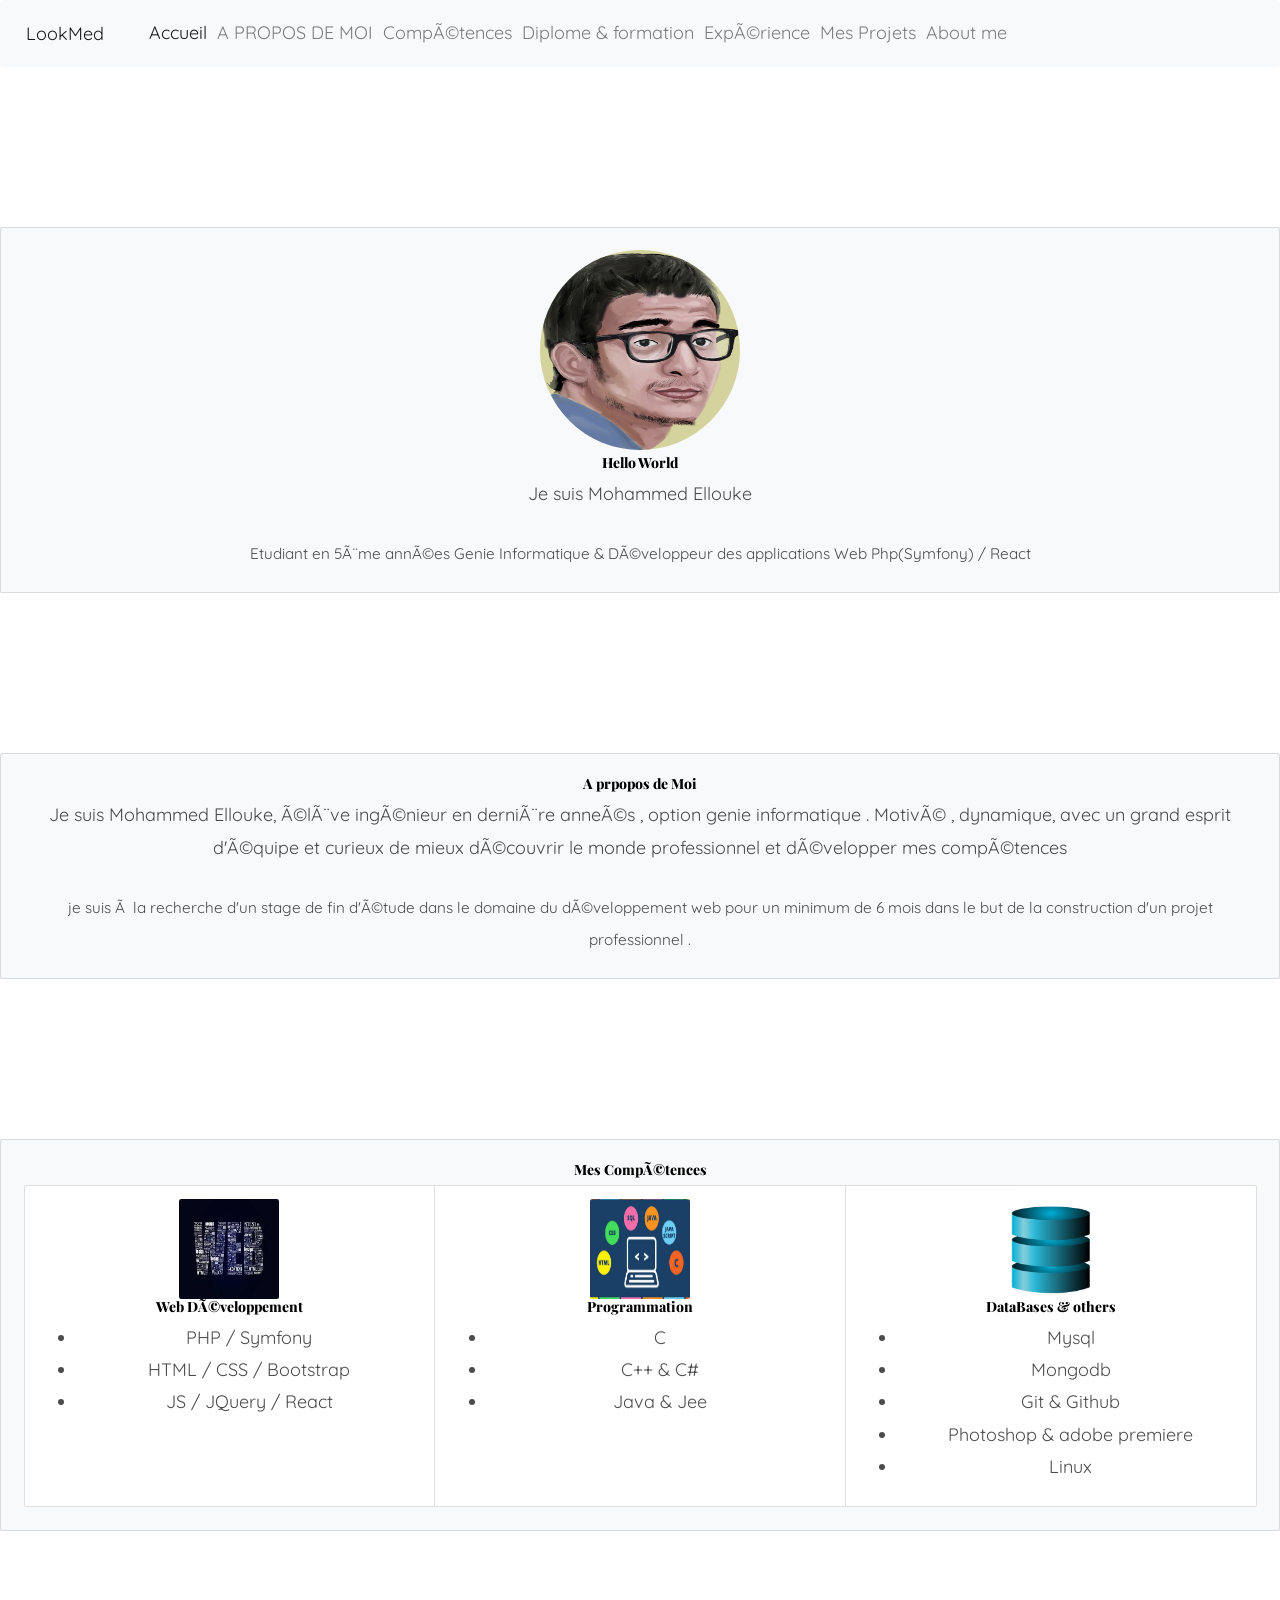
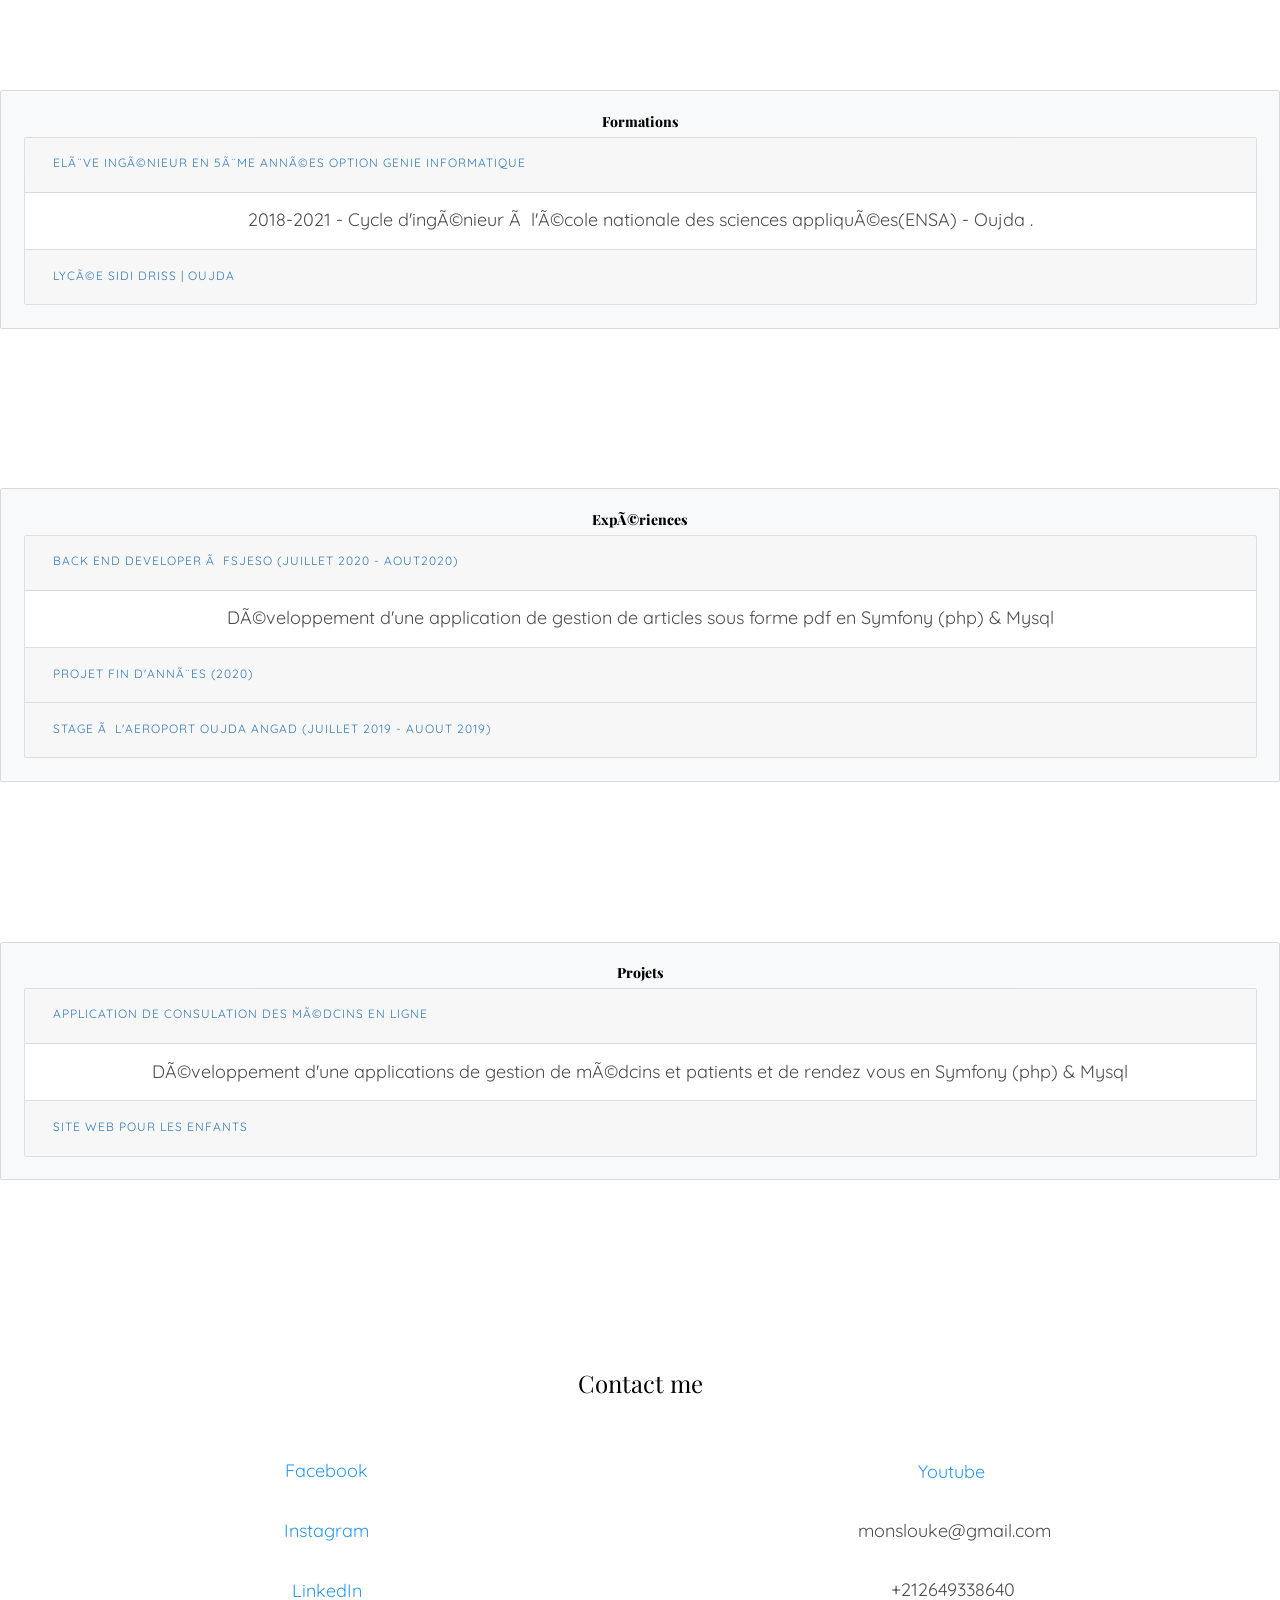
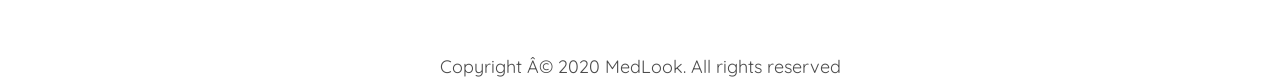
==== commit e41174bf: "soko soko" ====
--- a/index.html
+++ b/index.html
@@ -56,7 +56,7 @@
             <div class="card mb-3 shadow-none p-3 mb-5 bg-light rounded" id="acc">
                 
                 <div class="card-body text-center">
-                    <img class="rounded-circle mb-2" src="./Images/me.png"   alt="..." width="200" height="200">
+                    <img class="rounded-circle mb-2" src="/images/me.png"   alt="me" width="200" height="200">
                     <h5 class="card-title">Hello World</h5>
                     <p class="card-text">Je suis Mohammed Ellouke</p>
                     <p class="card-text"><small >Etudiant en 5ème années Genie Informatique & Développeur des applications Web Php(Symfony) / React</small></p>
@@ -84,7 +84,7 @@
                 <div class="card-group">
                     <div class="card text-center" >
                     <div class="card-body">
-                        <img class="rounded center" src="./Images/web.jpg"  alt="Web dev" width="100" height="100">
+                        <img class="rounded center" src="/images/web.jpg"  alt="Web dev" width="100" height="100">
                         <h5 class="card-title">Web Développement</h5>
                         <ul>
                             <li>PHP / Symfony</li>
@@ -95,7 +95,7 @@
                     </div>
                     <div class="card text-center">
                     <div class="card-body">
-                        <img class="rounded center" src="./Images/programmation.jpg" alt="Programmation" width="100" height="100">
+                        <img class="rounded center" src="/images/programmation.jpg" alt="Programmation" width="100" height="100">
                         <h5 class="card-title">Programmation</h5>
                         <ul>
                             <li>C</li>
@@ -106,7 +106,7 @@
                     </div>
                     <div class="card text-center">
                     <div class="card-body">
-                        <img class="rounded center" src="./Images/database.jpg"  alt="Database" width="100" height="100">
+                        <img class="rounded center" src="/images/database.jpg"  alt="Database" width="100" height="100">
                         <h5 class="card-title">DataBases & others</h5>
                         <ul>
                             <li>Mysql</li>
@@ -168,7 +168,7 @@
             <div class="card mb-3 shadow-none p-3 mb-5 bg-light rounded" id="exp">
                 <div class="card-body text-center">
                     <h5 class="card-title">Expériences</h5>
-                    <div class="accordion" id="accordionExample">
+                    <div class="accordion" id="accordionExample3">
                         <div class="card">
                           <div class="card-header" id="headingOne">
                             <h2 class="mb-0">
@@ -178,7 +178,7 @@
                             </h2>
                           </div>
                       
-                          <div id="collapseOne" class="collapse show" aria-labelledby="headingOne" data-parent="#accordionExample">
+                          <div id="collapseOne" class="collapse show" aria-labelledby="headingOne" data-parent="#accordionExample3">
                             <div class="card-body">
                                 Développement d'une application de gestion de articles sous forme pdf en Symfony (php) & Mysql
                             </div>
@@ -192,21 +192,21 @@
                             </button>
                             </h2>
                           </div>
-                          <div id="collapseTwo" class="collapse" aria-labelledby="headingTwo" data-parent="#accordionExample">
+                          <div id="collapseTwo" class="collapse" aria-labelledby="headingTwo" data-parent="#accordionExample3">
                             <div class="card-body">
                                Application web de Gestion des dilemmes et de votes pour des statistiques étiques en Symfony(php) & React &Mongodb
                             </div>
                           </div>
                         </div>
                         <div class="card">
-                            <div class="card-header" id="headingTwo">
+                            <div class="card-header" id="headingTthree">
                               <h2 class="mb-0">
-                                <button class="btn btn-link btn-block text-left collapsed" type="button" data-toggle="collapse" data-target="#collapseTwo" aria-expanded="false" aria-controls="collapseTwo">
+                                <button class="btn btn-link btn-block text-left collapsed" type="button" data-toggle="collapse" data-target="#collapseThree" aria-expanded="false" aria-controls="collapseTwo">
                                   Stage à L'aeroport Oujda Angad (juillet 2019 - Auout 2019)
                               </button>
                               </h2>
                             </div>
-                            <div id="collapseTwo" class="collapse" aria-labelledby="headingTwo" data-parent="#accordionExample">
+                            <div id="collapseThree" class="collapse" aria-labelledby="headingTthree" data-parent="#accordionExample3">
                               <div class="card-body">
                                  Application web de Gestion des badges en Php & Mysql
                               </div>
@@ -271,19 +271,19 @@
                             <div class="d-flex flex-even flex-column justify-content-center coordgrp">
                                 <div class="flex-even d-flex justify-content-center align-items-center">
                                     <a class="d-flex justify-content-center align-items-center my-2" href="https://www.facebook.com/SimoMbo54" target="_blank">
-                                        <img class="mr-2" src="./images/fb.png">
+                                        <img class="mr-2" src="/images/fb.png">
                                         Facebook
                                     </a>
                                 </div>
                                 <div class="flex-even d-flex justify-content-center align-items-center">
                                     <a class="d-flex justify-content-center align-items-center my-2" href="https://www.instagram.com/mohammed.ellouke/" target="_blank">
-                                        <img class="mr-2" src="./images/insta.png">
+                                        <img class="mr-2" src="/images/insta.png">
                                         Instagram
                                     </a>
                                 </div>
                                 <div class="flex-even d-flex justify-content-center align-items-center">
                                     <a class="d-flex justify-content-center align-items-center my-2" href="https://www.linkedin.com/in/mohammedellouke/" target="_blank">
-                                        <img class="mr-2" src="./images/li.png">
+                                        <img class="mr-2" src="/images/li.png">
                                         LinkedIn
                                     </a>
                                 </div>
@@ -291,19 +291,19 @@
                             <div class="d-flex flex-even flex-column justify-content-center coordgrp">
                                 <div class="flex-even d-flex justify-content-center align-items-center">
                                     <a class="d-flex justify-content-center align-items-center my-2" href="https://www.youtube.com/user/notsmidox34/" target="_blank">
-                                        <img class="mr-2" src="./images/yt.png">
+                                        <img class="mr-2" src="/images/yt.png">
                                         Youtube
                                     </a>
                                 </div>
                                 <div class="flex-even d-flex justify-content-center align-items-center my-2 singcord">
                                     <div class="singcordcontent">
-                                        <img class="mr-2" src="./images/mail.png">
+                                        <img class="mr-2" src="/images/mail.png">
                                         <span>monslouke@gmail.com</span>
                                     </div>
                                 </div>
                                 <div class="flex-even d-flex justify-content-center align-items-center my-2 singcord">
                                     <div class="singcordcontent">
-                                        <img class="mr-2 " src="./images/tel.png">
+                                        <img class="mr-2 " src="/images/tel.png">
                                         <span>+212649338640</span>
                                     </div>
                                 </div>
